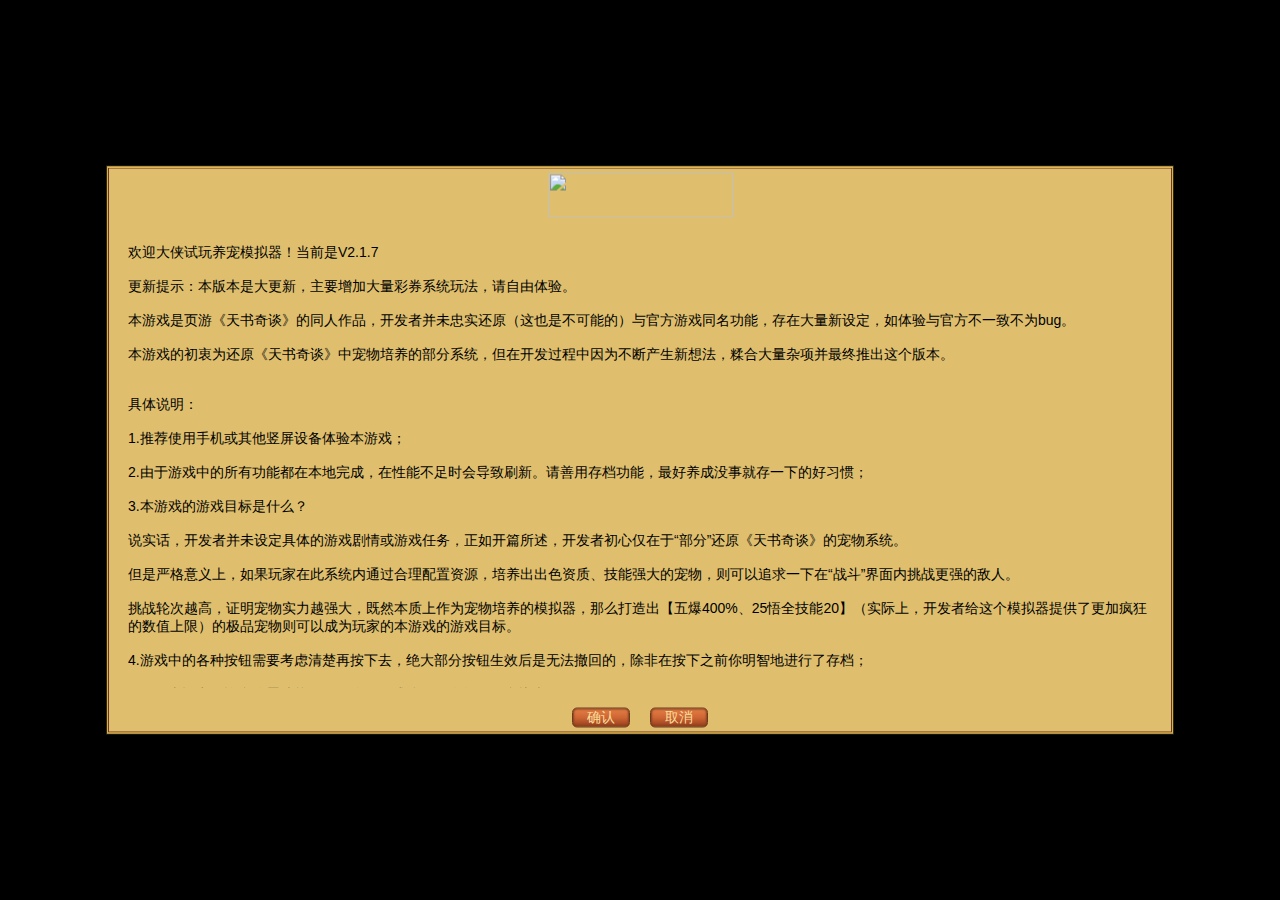
==== index.html @ 45c8ff0f "Update index.html" ====
<!DOCTYPE html>
<html lang="zh">
<head>
    <meta charset="UTF-8">
    <meta name="viewport" content="width=device-width, initial-scale=1.0">
    <title>Project TS</title>
    <script src="https://cdnjs.cloudflare.com/ajax/libs/crypto-js/3.1.9-1/crypto-js.js"></script>
    
    <style>
        /* @import url('https://fonts.loli.net/css2?family=Noto+Serif+SC:wght@400;700&display=swap'); */

        body {
            font-family: 'Noto Serif SC', sans-serif;
            display: flex;
            flex-direction: column;
            margin: 0;
            padding: 5px;
            color: #6f391c;
            align-items: center;
            font-size: 14px;
        }

        #petOverview {
            display: none; /* 默认隐藏 */
            position: fixed;
            top: 50%;
            left: 50%;
            transform: translate(-50%, -50%);
            width: 100%;
            height: 100%;
            background-color: rgb(26 72 47 / 95%);
            background-image: url(https://pic.imgdb.cn/item/66bb97abd9c307b7e974cff5.png);
            background-size: cover;
            overflow-y: scroll;
            z-index: 1000;
        }

        /* 设置 input[type=range] 的基础样式 */
        input[type="range"] {
            -webkit-appearance: none;  /* 移除默认样式，适用于 WebKit 浏览器（如 Chrome, Safari） */
              /* 设置宽度为 100% */
            height: 25px;  /* 轨道高度 */
            background: linear-gradient(90deg, #4caf50 0%, #d20505 100%); /* 渐变背景色 */
             /* 轨道圆角 */
            outline: none;  /* 移除点击时的外框 */
            opacity: 0.7;  /* 设置透明度 */
            transition: opacity .2s;  /* 增加过渡效果 */
            width: 90%;
            appearance: none;
            border-radius: 25px;
            border: 1px groove #fff;
            box-shadow: rgba(0, 0, 0, 0.8) 0px 0px 2px 1px inset;
        }

        /* 鼠标悬停时不透明 */
        input[type="range"]:hover {
            opacity: 1;
        }

        /* 自定义滑块 (thumb) 样式 */
        input[type="range"]::-webkit-slider-thumb {
            -webkit-appearance: none;  /* 移除默认样式 */
            appearance: none;
            width: 20px;  /* 滑块的宽度 */
            height: 20px;  /* 滑块的高度 */
            background: #ff5722;  /* 滑块颜色 */
            cursor: pointer;  /* 鼠标悬停时的指针样式 */
            border-radius: 50%;  /* 滑块圆角 */
            box-shadow: 0 0 5px rgba(0,0,0,0.2);  /* 滑块阴影 */
        }
        
        .close-button {
            display: flex;
            /* width: 100%; */
            background-color: hsl(0deg 0% 100% / 0%);
            border: none;
            border-radius: 5px;
            color: white;
            cursor: pointer;
            padding: 5px 10px;
            flex-direction: row-reverse;
            font-size: 20px;
        }
        .pet-container {
            background-image: url(https://pic.imgdb.cn/item/66bb8916d9c307b7e95f8f5a.jpg);
            border-radius: 10px;
            margin: 10px 10px 20px 10px;
            padding: 10px;
            box-shadow: 0 0 5px rgba(0, 0, 0, 0.5);
            color: white;
            border: 1px solid white;
            background-size: cover;
        }
        .pet-header {
            display: flex;
            flex-direction: row;
            justify-content: space-between;
            background: rgb(0 0 0 / 40%);
            border-radius: 10px;
            padding: 10px;
            text-shadow: -1px -1px 0 black,  
                         1px -1px 0 black,
                        -1px  1px 0 black,
                         1px  1px 0 black;
        }
        .pet-header h2 {
            margin: 0;
            font-size: 18px;
        }
        .pet-status {
            display: flex;
            justify-content: space-between;
            margin-bottom: 10px;
            flex-direction: row;
            border-radius: 10px;
        }
        .pet-status div {
            width: 50%;
            text-align: center;
            display: flex;
            justify-content: space-between;
            flex: 0.4;
            align-items: center;
        }
        .pet-progress {
            width: 100%;
            height: 15px;
            background-color: #63434c;
            border: 1px solid #5e5060;
            border-radius: 10px;
            overflow: hidden;
            margin-top: 10px;
            margin-bottom: 10px;
            box-shadow: inset -1px 1px 5px 1px rgba(0, 0, 0, 0.5);
        }
        .pet-progress div {
            height: 100%;
            width: 0%;
            background: linear-gradient(to bottom, #71A291, #8EBB85, #A1CC80, #8EBB85, #71A291);
            box-shadow: 1px 0 5px 2px rgba(0, 0, 0, 0.5);
        }
        .pet-buttons {
            display: flex;
            justify-content: space-between;
        }
        .pet-buttons button {
            flex: 0.15;
            background: linear-gradient(to top, #115570, #20c3af);
            border-radius: 5px;
            color: white;
            cursor: pointer;
            font-size: 14px;
            border: 1px solid hsl(0deg 0% 100% / 70%);
            box-shadow: 0 0 20px 0px rgba(0, 0, 0, 0.5);
        }
        .pet-buttons button:active {
            background-color: #004373;
        }
        #iframeContainer {
            display: none;
            width: 100%;
            height: 100%;
            position: fixed;
            top: 50%;
            left: 50%;
            transform: translate(-50%, -50%);
            z-index: 9999;
        }
    .item-text-container {
        margin-left: 2px;
        display: flex;
        flex-direction: column;
        justify-content: space-between;
        font-size: 12px;
        align-items: flex-start;
        background-image: url(https://pic.imgdb.cn/item/663885620ea9cb14033e4f6e.png);
        background-repeat: repeat;
        background-size: contain;
        padding: 1px;
        border: 1px solid black;
        width: 100%;
        height: 43px;
    }

    .item-text-top {
        padding: 0px;
        background: #393226;
        color: #DD9C35;
        box-shadow: 0px 0px 0px 1px #514D41;
        width: 100%;
        height: 21px;
        text-overflow: ellipsis;
        overflow: hidden;
        text-align: left;
    }
    
    .item-text-bottom {
        background: #393226;
        color:rgb(255 255 255 / 90%);
        box-shadow: 0px 0px 0px 1px #514D41;
        height: 18px;
        width: 100%;
        text-align: left;
        overflow: hidden;
    }

    .general-window-background {
        display: block;
        z-index: 1000;
        background: #6f391c;
        border-radius: 2px;
        color: #92341c;
        background-repeat: repeat;
        background-size: auto;
        border: 1px solid black;
        position: fixed;
        top: 50%;
        left: 50%;
        transform: translate(-50%, -50%);
        width: 360px;
        padding: 1px;
    }

#wuxing-open-button {
    margin: 20px;
    padding: 10px 20px;
    background-color: #3498db;
    color: #ffffff;
    border: none;
    border-radius: 5px;
    cursor: pointer;
}

#wuxing-display {
    display: none; /* 默认隐藏 */
    position: absolute;
    top: 50%;
    left: 50%;
    transform: translate(-50%, -50%);
    color: white;
    width: 90%;
    max-height: 660px;
    overflow-y: auto;
    z-index: 9999;
    background: #B07638;
    padding: 2px;
    box-shadow: inset 0px 0px 3px 1px #92341C;
    border: 1px solid black;
}

#wuxing-header {
    display: flex;
    padding: 5px;
    gap: 60px;
    justify-content: space-around;
    align-items: center;
    text-align: center;
    background-image: url(https://pic.imgdb.cn/item/66bf32d9d9c307b7e9995d58.png);
    background-repeat: repeat;
    background-size: contain;
    color: #E3A73B;
    cursor: pointer;
    box-shadow: inset 0px 1px 2px 0px #E3A73B;
    border: 1px solid black;
}

#wuxing-container {
    display: grid;
    grid-template-columns: repeat(5, 1fr);
    gap: 10px 5px;
    max-height: 240px;
    justify-items: center;
    align-content: space-around;
    border: 1px solid #87431f;
    padding: 10px;
    overflow-y: scroll;
    border-radius: 2px;
    margin: 5px;
    min-height: 50px;
    margin-top: 5px;
    border-width: 10px;
    border-style: solid;
    border-color: transparent;
    border-image: url(https://pic.imgdb.cn/item/66c2f34cd9c307b7e9be06c0.png) 40 / 1 / 0 round;
}

#equipped-container {
    display: grid;
    grid-template-columns: repeat(5, 1fr);
    gap: 10px 5px;
    max-height: 200px;
    justify-items: center;
    align-content: space-around;
    border: 1px solid #87431f;
    padding: 10px;
    overflow-y: scroll;
    border-radius: 2px;
    margin: 5px;
    min-height: 50px;
    margin-top: 5px;
    border-width: 10px;
    border-style: solid;
    border-color: transparent;
    border-image: url(https://pic.imgdb.cn/item/66c2f34cd9c307b7e9be06c0.png) 40 / 1 / 0 round;
}
        
.wuxing-item {
    position: relative;
    width: 45px;
    height: 45px;
    background-size: cover;
    cursor: pointer;
    font-size: 10px;
    border: 1px solid white; /* 默认边框颜色 */
    box-shadow: 0px 0px 0px 1px black;
}

.wuxing-item.equipped {
    filter: brightness(50%); /* 装备后变暗 */
}

.red-border {
    border-color: red;
}

.green-border {
    border-color: green;
}

.blue-border {
    border-color: blue;
}

.orange-border {
    border-color: orange;
}

.purple-border {
    border-color: purple;
}

.wuxing-info {
    position: absolute;
    bottom: 0;
    background-color: rgba(0, 0, 0, 0.8);
    color: white;
    width: 45px;
    text-align: center;
    height: 20px;
    font-size: 8px;
}

#amulet-details {
    border: 1px solid #87431f;
    padding: 10px;
    height: 180px;
    border-radius: 2px;
    line-height: 18px;
    background: rgb(0 0 0 / 20%);
    color: #ffffff;
}
        
        /* 防止 "pull-to-refresh" 行为 */
        @media screen and (pointer: coarse) {
        @supports (-webkit-backdrop-filter: blur(1px)) {
            /* Safari 16+ */
            @supports (overscroll-behavior-y: none) {
                html {
                    min-height: 100.3%;
        overscroll-behavior-y: none;
                }
            }
            /* Safari 9-15 */
        @supports (not (overscroll-behavior-y: none)) {
                html {
                    height: 100%;
        overflow: hidden;
                }
                body {
                    margin: 0px;
                    max-height: 100%; /* or `height: calc(100% - 16px);` if body has default margin */
                    overflow: auto;
                    -webkit-overflow-scrolling: touch;
                }
            }
        }
    }
        /* Chrome 63+ */
            body {
            overscroll-behavior-y: none;
        }
        /* styles.css */
        #loadingOverlay, #unlockOverlay {
            position: fixed;
            top: 0;
            left: 0;
            width: 100%;
            height: 100%;
            background-color: rgb(0 0 0);
            z-index: 1000;
            display: flex;
            align-items: center;
            justify-content: center;
            color: white;
            font-size: 24px;
            flex-direction: column;
            cursor: not-allowed;
            display: none;
        }

        #baiyinOverlay {
            position: fixed;
            top: 0;
            left: 0;
            width: 100%;
            height: 100%;
            background-color: rgb(0 0 0 / 0%); /* 半透明背景 */
            z-index: 9999; /* 置顶 */
            display: none; /* 初始隐藏 */
            cursor: not-allowed; /* 显示禁止操作的光标 */
        }
        
        #loadingText {
            color: white;
            font-size: 20px;
            margin-bottom: 20px;
        }
        
        #progressBarContainer {
            width: 80%;
            background: #ddd;
            border-radius: 25px;
        }
        
        #progressBar {
            width: 0%;
            height: 30px;
            background: #4caf50;
            border-radius: 25px;
        }

        /* 顶部栏样式 */
        .top-bar {
            display: flex;
            justify-content: space-around;
            align-items: center;
            flex-direction: row;
            flex-wrap: nowrap;
            padding: 4px;
            background-color: #DFBF6E;
            color: #92341c;
            background-image: url(https://pic.imgdb.cn/item/663885620ea9cb14033e4f6e.png);
            background-repeat: repeat;
            background-size: auto;
            border: 2px solid #93341d;
            margin: 4px;
            font-weight: bold;
        }
        
        .top-bar div {
            display: flex;
            font-size: 12px;
            color: #93341d;
            align-items: center;
            flex-direction: column;
        }
        
        .top-bar img {
            width: 40px;
            height: 40px;
            border: 1px solid #6f391c;
        }
        
        /* 底部栏样式 */
        .bottom-bar {
            width: 90%;
            margin: 5px 5px;
            padding: 5px;
            background-color: rgb(255 255 255 / 20%);
            display: flex;
            border-radius: 10px;
            flex-direction: row;
            flex-wrap: nowrap;
            justify-content: space-between;
            border: 1px groove white;
            text-shadow: #ffffff -1px -1px 1px, #ffffff 1px -1px 1px, #ffffff -1px 1px 1px, #ffffff 1px 1px 1px;
        }
        
        .bottom-bar div {
            display: flex;
            flex-direction: row;
            justify-content: center;
            align-items: center;
        }
        
        .bottom-bar img {
            width: 45px;
            height: 45px;
        }
        .core-area {
            background-color: rgb(255 255 255 / 20%);
            display: flex;
            border-radius: 10px;
            justify-content: center;
            width: 90%;
            padding: 5px;
            margin: 5px 0px 5px 0px;
            flex-direction: column;
            background-size: cover;
            background-position: center;
            border: 1px groove aliceblue;
        }
        .core-area-for-skills {
            width: 90%;
            margin: 15px 0px 5px 0px;
            padding: 5px;
            background-color: rgb(255 255 255 / 20%);
            display: flex;
            flex-direction: column;
            align-items: center;
            border-radius: 10px;
            border: 1px groove white;
        }
        .button-row {
            display: grid;
            grid-template-columns: repeat(4, 1fr);
            gap: 0px 10px;
            margin: 0px 0px;
            justify-items: center;
        }
        
        .button-row button {
            flex: auto;
            margin: 0px;
            padding: 0px; /* 去掉内边距以适应按钮大小 */
            background-color: transparent; /* 背景色设为透明以显示背景图片 */
            color: transparent; /* 隐藏按钮文本 */
            border: none;
            cursor: pointer;
            background-size: contain; /* 背景图像保持比例缩放 */
            background-position: center; /* 背景图像居中 */
            background-repeat: no-repeat; /* 防止背景图像平铺 */
            width: 65px; /* 根据需要调整宽度 */
            height: 40px; /* 根据需要调整高度 */
        }
        
        /* 为每个按钮设置不同的背景图片 */
        #guideButton {
            background-image: url('https://pic.imgdb.cn/item/66616fec5e6d1bfa05b013ec.png');
        }
        
        #drawerButton {
            background-image: url('https://pic.imgdb.cn/item/66616feb5e6d1bfa05b01312.png');
        }
        
        #attributeButton {
            background-image: url('https://pic.imgdb.cn/item/66616feb5e6d1bfa05b01297.png');
        }
        
        #shopButton {
            background-image: url('https://pic.imgdb.cn/item/66616fea5e6d1bfa05b0121c.png');
        }
        
        #treasureButton {
            background-image: url('https://pic.imgdb.cn/item/66616fea5e6d1bfa05b0117c.png');
        }
        
        #jinnangButton {
            background-image: url('https://pic.imgdb.cn/item/66616fe95e6d1bfa05b0103d.png');
        }
        
        #fightingButton {
            background-image: url('https://pic1.imgdb.cn/item/67b2e2cfd0e0a243d400275c.png');
        }
        
        #lotteryButton {
            background-image: url('https://pic.imgdb.cn/item/666466225e6d1bfa05b95973.png');
        }

        #missionButton {
            background-image: url('https://pic.imgdb.cn/item/667eeb54d9c307b7e94edd35.png');
        }
        
        #summonButton {
            background-image: url('https://pic.imgdb.cn/item/667eec26d9c307b7e95150b5.png');
        }
        
        #divineButton {
            background-image: url('https://pic1.imgdb.cn/item/67bc89f5d0e0a243d403b65c.png');
        }
        
        #workButton {
            background-image: url('https://pic1.imgdb.cn/item/67b2e5c4d0e0a243d4002882.png');
        }
        .core-area .skills {
            display: grid;
            grid-template-columns: repeat(4, 1fr);
            padding: 0px 0px;
            gap: 5px 5px;
            width: 100%;
        }
        .advancement-container {
            display: flex;
            gap: 20px;
            flex-direction: row;
            justify-content: space-evenly;
            background-image: url(https://pic1.imgdb.cn/item/67bc9b18d0e0a243d403c358.gif);
            background-size: cover;
            border-radius: 10px 10px 10px 10px;
            align-items: center;
            font-size: 12px;
            color: aliceblue;
        }
        .advancement-series {
            padding: 5px;
            margin: 5px;
            border-radius: 5px;
            font-size: 12px;
            background: transparent;
            color: #f1f9ff;
            border: 1px solid #155173;
            box-shadow: 0px 0px 2px 0px rgb(191 198 204);
            cursor: pointer;
        }
        .aquire-skill-advancement-panel {
          width: 90%;
          box-shadow: 0 0px 6px 2px rgb(0 0 0 / 40%);
          padding: 1px 2px 2px 2px;
          position: fixed;
          top: 50%;
          left: 50%;
          transform: translate(-50%, -50%);
          display: block;
          background: #6f391c;
          border-radius: 2px;
          color: #92341c;
          z-index: 9999;
        }
        .skill-detail-panel {
          font-size: 14px;
          width: 100%;
          display: flex;
          flex-direction: column;
          gap: 10px;
          height: 80px;
          justify-content: center;
        }
        .skill-detail {
        width: 100%;
        display: flex;
        gap: 20px;
        flex-direction: row;
        flex-wrap: wrap;
        align-items: center;
        justify-content: space-around;
        }
        .panel-top, .panel-middle, .panel-bottom {
          margin-bottom: 10px;
          max-height: 200px;
          overflow-y: scroll;
          display: flex;
          font-size: 14px;
          gap: 10px;
          flex-direction: column;
          justify-content: flex-start;
          border: 1px solid #6f391c;
          padding: 10px;
          border-radius: 2px;
          width: 95%;
          align-items: center;
        }

        .panel-middle button,
        .panel-bottom button,
        .skill-detail-panel button {
          border: 1px solid #6F391C;
          background: linear-gradient(to bottom, #E47F47, #CE6633, #963D1C);
          box-shadow: inset 0px 0px 2px 1px #87431F;
          font-size: 12px;
          border-radius: 5px;
          color: #F9DE9B;
          padding: 4px 6px;
          cursor: pointer;
          transition: transform 0.1s, box-shadow 0.1s;
          width: 60px;
        }
        
        .applied-skill {
          display: flex;
          justify-content: space-between;
          align-items: center;
          gap: 20px;
          width: 100%;
          flex-direction: row;
        }
        .core-area .skills div {
            padding: 5px;
            margin: 5px 0px;
            text-align: center;
            border-radius: 5px;
            font-size: 12px;
            box-shadow: 0px 0px 1px 1px rgb(200 255 255);
            box-sizing: border-box;
            cursor: pointer;
            background-color: hsl(202deg 64% 33% / 70%);
            color: #b6ffff;
            height: 40px;
            display: flex;
            align-items: center;
            justify-content: center;
            overflow: hidden;
        }
        .core-area .skills .s-skill {
            border: 1px solid #e8f3ee;
            background-color: hsl(202deg 50% 40% / 70%);
            box-shadow: inset 0px 0px 10px 0px hsl(202 53% 84% / 1);
        }
        .core-area .skills .ss-skill {
            border: 2px solid #e8f2ed;
            box-shadow: 0px 0px 4px 1px #e2e8e3;
            background-color: hsl(190deg 60% 55% / 50%);
            font-weight: bold;
        }
        .core-area .skills .sss-skill {
            border: 2px double #e8f3ee;
            box-shadow: 0px 0px 5px 2px rgb(0 0 0 / 50%);
            background-color: hwb(211deg 0% 56% / 60%);
            font-weight: bold;
            color: #f1f8ff;
            text-shadow: 0 0 5px gold;
        }

        .bottom-bar .info {
            display: flex;
            flex-direction: column;
            justify-content: space-between;
            margin: 5px;
            font-size: 14px;
            gap: 5px;
            width: 200px;
            align-items: center;
        }
        .bottom-bar .info div {
        height: 20px;
        }
        .description-box {
            margin: 5px;
            padding: 10px;
            width: 89%;
            background-color: rgb(255 255 255 / 20%);
            border-radius: 10px;
            text-align: left;
            border: 1px groove aliceblue;
            font-size: 14px;
            color: #6f391c;
            text-shadow: #ffffff -1px -1px 1px, #ffffff 1px -1px 1px, #ffffff -1px 1px 1px, #ffffff 1px 1px 1px;
        }
        .treasure-selected {
            box-shadow: 0 0 10px #ffd700, 0 0 20px #ffd700;
            transform: scale(1.1);
            transition: all 0.3s ease;
            border: 2px solid #ffd700 !important; /* 覆盖内联样式的border */
        }
        
        .treasure-img {
            cursor: pointer;
        }
        .treasure-description-box {
            gap: 4px;
            display: flex;
            flex-direction: column;
            padding: 10px 20px 0px 20px;
            margin: 0px 5px;
            min-height: 80px;
            align-items: stretch;
            border: 1px solid #834a0f;
            box-shadow: 0px 0px 0px 1px #7e5a2f;
            color: black;
            font-size: 16px;
        }
        .jinnang-description-box {
            gap: 4px;
            display: flex;
            flex-direction: column;
            padding: 10px 20px 10px 20px;
            margin: 0px 5px;
            min-height: 80px;
            align-items: stretch;
            border: 1px solid #834a0f;
            box-shadow: 0px 0px 0px 1px #7e5a2f;
            color: black;
            font-size: 14px;
        }
        .pet-selector {
            width: 80px;
            padding: 4px;
            border-radius: 10px;
            text-align: center;
        }
        .pet-selector select {
            padding: 2px;
            font-size: 14px;
            border-radius: 5px;
            background-color: hsl(0deg 0% 100% / 40%);
            border: 1px solid #ccc;
            width: 100%;
            color: #6f391c;
            text-align: center;
        }
        .battle-pet-selector {
            padding: 5px;
            background-color: rgba(0,0,0,0.6);
            margin-bottom: 5px;
            border-radius: 10px;
            text-align: center;
            color: white;
            display: none;
        }
        .battle-pet-selector select {
            font-size: 16px;
            color: #ffffff;
            border-radius: 5px;
            background-color: #ffffff75;
            border: 1px solid #ccc;
            width: 100%;
        }
        .pet-image {
            display: flex;
            flex-direction: column;
            align-items: center;
        }
        .pet-image img {
            width: 180px;
            height: 180px;
            border-radius: 10px;
            box-shadow: 0px 0px 2px 0px #003670;
            cursor: pointer;
        }
        .info-card {
            display: none;
            width: 90%;
            margin: 10px 0;
            padding: 10px;
            background-color: #fff;
            box-shadow: 0 2px 4px rgba(0,0,0,0.1);
            border-radius: 10px;
        }
        .info-card.active {
            display: block;
        }
        .info-card {
            width: 100%;
            background-color: #e0e0e0;
            border-radius: 5px;
            overflow: hidden;
            margin-bottom: 10px;
        }
        .info-card div {
            height: 20px;
            background-color: #e4bb5c;
            text-align: right;
            padding-right: 5px;
            color: white;
            border-radius: 5px;
        }

        .quality-bar-container {
            display: flex;
            flex-direction: row;
            align-items: center;
            gap: 5px;
            position: relative;
            padding: 0px 5px;
        }
        #quality-pill-num-1, #quality-pill-num-2, #quality-pill-num-3, #quality-pill-num-4, #quality-pill-num-5 {
            position: absolute;
            top: 10px;
            left: 95%;
            transform: translateX(-50%);
            color: white;
            font-size: 16px;
            font-weight: bold;
            pointer-events: none; /* 确保数字不会干扰鼠标事件 */
        }
        
        
        .progress-bar {
        }
        .progress-bar div {
            height: 20px;
            background-color: #e4bb5c;
            text-align: right;
            padding-right: 5px;
            color: white;
        }
        .quality-drawer {
            position: fixed;
            bottom: 0;
            width: 100%;
            background-color: #ffffff;
            box-shadow: 0 -2px 4px rgba(0,0,0,0.1);
            border-radius: 10px 10px 0 0;
            transform: translateY(100%);
            transition: transform 0.3s;
            z-index: 9999;
        }
        .quality-drawer.open {
            transform: translateY(0);
        }
        .drawer-toggle {
            padding: 5px;
            text-align: center;
            background-image: url(https://pic.imgdb.cn/item/66bf32d9d9c307b7e9995d58.png);
            background-repeat: repeat;
            background-size: contain;
            color: #E3A73B;
            cursor: pointer;
            box-shadow: inset 0px 1px 2px 0px #E3A73B;
            border: 1px solid black;
        }
        .quality-info {
            display: none;
        }
        .quality-info.open {
            display: block;
            \: repeat;
            background: #B07638;
            padding: 4px;
            box-shadow: inset 0px 0px 3px 1px #92341C;
            border: 1px solid black;
        }
        .quality-info .progress-bar {
            width: 100%;
            background-color: #30482C;
            overflow: hidden;
            font-size: 14px;
            height: 100%;
            color: #EFEFF0;
            box-shadow: inset 0px 0px 2px 2px #111919;
        }
        .quality-info .progress-bar div {
            height: 10px;
            background: linear-gradient(to bottom, #34773D, #34773D, #69E055, #69E055, #34773D, #34773D);
            text-align: right;
            color: white;
        }
        /* 商店抽屉的样式优化 */
        .shop-drawer {
            position: fixed;
            bottom: 0;
            width: 100%;
            background-color: #fff;
            box-shadow: 0 -2px 4px rgba(0,0,0,0.1);
            border-radius: 10px 10px 0 0;
            transition: transform 0.3s;
            transform: translateY(100%);
            z-index: 9999;
        }
        .shop-drawer.open {
            transform: translateY(0);
        }
        .shop-info {
            display: none;
            padding: 4px;
        }
        .shop-info.open {
            display: block;
            background-image: url(https://pic.imgdb.cn/item/663885620ea9cb14033e4f6e.png);
            background-repeat: repeat;
            background-size: auto;
            border: 1px solid black;
        }
        .shop-items {
            display: grid;
            margin: 0px;
            font-size: 12px;
            grid-template-columns: repeat(3, 1fr);
            gap: 2px;
            overflow-x: hidden;
        }
        .shop-item {
            text-align: center;
            cursor: pointer;
            border: 1px solid rgb(136 80 18);
            di's'padding: disp;
            di'speak: dis';
            display: flex;
            flex-direction: row;
            justify-content: flex-start;
            padding: 4px;
            align-items: center;
        }
        .shop-item.selected {
            border-color: rgb(255 255 255 / 90%);
            box-shadow: inset 0px 0px 0px 2px red;
        }
        .shop-bar {
            display: flex;
            justify-content: space-between;
            margin-top: 20px;
            flex-direction: row;
            flex-wrap: wrap;
            margin-bottom: 10px;
        }
        .shop-bar button {
            border: 1px solid #6F391C;
            background: linear-gradient(to bottom, #E47F47, #CE6633, #963D1C);
            box-shadow: inset 0px 0px 2px 1px #87431F;
            font-size: 14px;
            border-radius: 5px;
            color: #F9DE9B;
            padding: 4px 6px;
            cursor: pointer;
            transition: transform 0.1s, box-shadow 0.1s;
        }
        .scalping-display {
            position: fixed;
            top: 50%;
            left: 50%;
            transform: translate(-50%, -50%);
            width: 100%;
            display: flex;
            justify-content: center;
            align-items: center;
            flex-direction: column;
            background: rgb(0 0 0 / 80%);
            padding: 2px;
            border-radius: 2px;
            color: #87431f;
            font-size: 16px;
            height: 100%;
            background-position: center;
            background-size: cover;
            background-repeat: no-repeat;
            z-index: 9;
            align-content: center;
        }
        .scalping-head-button {
            background: transparent;
            color: #fff;
            box-shadow: 0px 0px 2px 1px #6f391c;
        }
        .scalping-container {
            width: 100%;
            display: flex;
            flex-direction: column;
            align-items: center;
            gap: 10px;
            background-image: url(https://pic.imgdb.cn/item/663885620ea9cb14033e4f6e.png);
            background-repeat: repeat;
            background-size: auto;
            border: 1px solid black;
            padding: 5px;
            justify-content: space-between;
            min-height: 480px;
        }
        .highlight-investment {
          position: relative;
          /* 保持按钮原有样式 */
          /* 添加动画效果 */
          animation: pulse 2s infinite;
        }
        
        /* 创建光环效果 */
        .highlight-investment::after {
          content: '';
          position: absolute;
          top: -2px;
          left: -2px;
          right: -2px;
          bottom: -2px;
          border-radius: inherit; /* 继承按钮的圆角 */
          background: #ffd70038;
          z-index: -1;
          animation: glow 2s infinite;
        }
        
        /* 脉冲动画 */
        @keyframes pulse {
          0% {
            transform: scale(1);
          }
          50% {
            transform: scale(1.05);
          }
          100% {
            transform: scale(1);
          }
        }
        
        /* 光环动画 */
        @keyframes glow {
          0% {
            opacity: 0.5;
            box-shadow: 0 0 5px #ffd700,
                        0 0 10px #ffd700,
                        0 0 15px #ffd700;
          }
          50% {
            opacity: 1;
            box-shadow: 0 0 10px red,
                        0 0 20px red,
                        0 0 30px red;
          }
          100% {
            opacity: 0.5;
            box-shadow: 0 0 5px #ffd700,
                        0 0 10px #ffd700,
                        0 0 15px #ffd700;
          }
        }
        .select-gadgets {
            position: fixed;
            top: 50%;
            left: 50%;
            transform: translate(-50%, -50%);
            background-color: rgba(0, 0, 0, 0.8);
            color: #6f391c;
            border-radius: 2px;
            justify-content: center;
            flex-direction: column;
            align-items: center;
            background-image: url(https://pic.imgdb.cn/item/663885620ea9cb14033e4f6e.png);
            background-repeat: repeat;
            background-size: auto;
            border: 1px solid #6f391c;
            z-index: 9999;
            width: 370px;
        }
        
        .scalping-top-bar {
            font-weight: bold;
            width: 370px;
            overflow: hidden;
            display: flex;
            margin-bottom: 0px;
            flex-direction: row;
            justify-content: space-around;
            align-items: center;
            color: white;
            background: rgb(57, 87, 89);
            box-shadow: rgb(30, 46, 47) 0px 0px 5px 2px inset;
            height: 45px;
        }
        .scalping-asset-area {
            width: 362px;
            display: flex;
            flex-direction: row;
            justify-content: space-around;
            border: 4px double #87431f;
            align-items: center;
            flex-wrap: nowrap;
            height: auto;
        }
        .scalping-middle-wrap {
            width: 370px;
            display: flex;
            flex-direction: row;
            justify-content: space-between;
            align-items: flex-start;
            gap: 10px;
        }
        .scalping-detail-list {
            width: 45%;
            display: flex;
            border-radius: 2px;
            flex-direction: column;
            align-items: center;
            border: 4px double #87431f;
            padding: 2px;
            min-height: 100px;
        }
        
        .scalping-warehouse {
            width: 45%;
            display: flex;
            flex-direction: column;
            align-items: center;
            border: 4px double #87431f;
            min-height: 100px;
            padding: 2px;
        }
        
        .scalping-bottom-area {
            display: flex;
            justify-content: space-between;
            width: 95%;
            padding: 5px;
            height: 40px;
            align-items: center;
        }

        .stock-panel {
            display: flex;
        }
        
        .quality-info button:active {
            background-color: #074b02;
        }
        .quality-info button {
            border: 1px solid #6F391C;
            background: linear-gradient(to bottom, #E47F47, #CE6633, #963D1C);
            box-shadow: inset 0px 0px 2px 1px #87431F;
            font-size: 12px;
            border-radius: 5px;
            color: #F9DE9B;
            padding: 2px 6px;
            cursor: pointer;
            transition: transform 0.1s, box-shadow 0.1s;
            margin: 2px;
        }
        .shop-bar button:active {
            background-color: #064701;
        }
        .shop-timer {
            display: flex;
            align-items: center;
            font-size: 12px;
        }
        .shop-timer button {
            border: 1px solid #6F391C;
            background: linear-gradient(to bottom, #E47F47, #CE6633, #963D1C);
            box-shadow: inset 0px 0px 2px 1px #87431F;
            font-size: 14px;
            border-radius: 5px;
            color: #F9DE9B;
            padding: 4px 6px;
            cursor: pointer;
            transition: transform 0.1s, box-shadow 0.1s;
        }
        .shop-timer button:active {
            background-color: #064701;
        }
        .attribute-info button {
            margin: 0px 2px;
            border: 1px solid #6F391C;
            background: linear-gradient(to bottom, #E47F47, #CE6633, #963D1C);
            box-shadow: inset 0px 0px 2px 1px #87431F;
            font-size: 12px;
            border-radius: 5px;
            color: #F9DE9B;
            padding: 0px 6px;
            cursor: pointer;
            transition: transform 0.1s, box-shadow 0.1s;
        }
        .attribute-info button:active {
            background-color: #064701;
        }
        
        /* 属性面板样式 */
        .attribute-drawer {
            position: fixed;
            bottom: 0;
            width: 100%;
            background-color: #fff;
            box-shadow: 0 -2px 4px rgba(0,0,0,0.1);
            border-radius: 10px 10px 0 0;
            transition: transform 0.3s;
            transform: translateY(100%);
            z-index: 1000;
        }
        .attribute-drawer.open {
            transform: translateY(0);
        }
        .attribute-info {
            display: none;
            padding: 4px;
        }
        .attribute-info.open {
            display: block;
            background: #B07638;
            padding: 4px;
            box-shadow: inset 0px 0px 3px 1px #92341C;
            border: 1px solid black;
        }
        .attribute-info .progress-bar {
            width: 100%;
            overflow: hidden;
            display: flex;
            margin-bottom: 0px;
            flex-direction: row;
            justify-content: space-between;
            align-items: center;
            color: white;
            background: rgb(57, 87, 89);
            box-shadow: rgb(30, 46, 47) 0px 0px 5px 2px inset;
            padding: 2px 4px;
        }
        .attribute-info .progress-bar div {
            height: 20px;
            background-color: #e4bb5c;
            text-align: right;
            padding-right: 5px;
            color: white;
            border-radius: 5px;
        }
        .attributes-container {
            display: flex;
             /* 使两个子容器分布在容器的两边 */
             /* 调整两列之间的间距 */
            font-size: 14px;
            flex-direction: row;
            justify-content: space-between;
            background-size: cover;
            margin-top: 5px;
        }
        .progress-bars {
            display: flex;
            gap: 5px; /* 调整每个条目之间的间距 */
            flex-direction: column;
            justify-content: space-between;
            width: 50%;
            padding: 10px;
            align-items: center;
        }
        .secondary-attributes {
            
             /* 调整每个条目之间的间距 */
            flex-wrap: nowrap;
            display: flex;
            gap: 5px;
            flex-direction: column;
            justify-content: space-between;
            width: 50%;
            padding: 10px;
            align-items: center;
        }

        .skills-in-drawer {
            display: grid;
            grid-template-columns: repeat(6, 1fr);
            padding: 10px;
            background-color: #3a575a;
            box-shadow: rgb(30, 46, 47) 0px 0px 5px 2px inset;
            color: white;
            border: 1px black;
            justify-items: center;
            gap: 10px;
            text-shadow: -1px -1px 0 black, 1px -1px 0 black, -1px 1px 0 black, 1px 1px 0 black;
            height: 100px;
            margin: 5px;
        }

        .skills-in-drawer div{
            height: 38px;
            width: 38px;
            border: 1px double #ccc;
            box-shadow: rgb(30, 46, 47) 0px 0px 5px 1px inset;
            overflow: hidden;
            font-size: 10px;
            display: flex;
            justify-content: center;
            align-items: center;
            padding: 2px;
            flex-direction: row;
            background-color: #666666;  /* 默认灰色背景 */
            cursor: pointer;
            background-image: url(https://pic1.imgdb.cn/item/677f9b49d0e0a243d4f29b0c.png);
            background-position: center;
        }

        .elixir-system-panel {
        display: flex;
        padding: 2px;
        background-color: #3a575b;
        box-shadow: rgb(30, 46, 47) 0px 0px 5px 2px inset;
        color: white;
        border: 1px black;
        justify-items: center;
        gap: 10px;
        text-shadow: -1px -1px 0 black, 1px -1px 0 black, -1px 1px 0 black, 1px 1px 0 black;
        height: auto;
        margin: 5px;
        justify-content: space-between;
        }

        .elixir-system-button {display: grid;grid-template-columns: repeat(2, 3fr);justify-content: space-between;font-size: 12px;align-items: center;align-content: space-around;width: auto;grid-column-gap: 10px;}

        .elixir-container {
    display: flex;
    flex-direction: column;
    justify-content: space-between;
}
        
        .elixir-squares {
    display: grid;
    grid-template-columns: repeat(4, 1fr);
}
        
        .image-frame {
            display: flex;
            /* 设置图片框的尺寸，可以根据需要调整 */
            width: 140px;
            padding: 60px 0px;
            height: 140px;
             /* 添加边框 */
            margin: 0px; /* 在容器内垂直居中 */
            top: 50%;
            left: 50%;
            align-items: center;
            flex-wrap: nowrap;
            flex-direction: column;
        }
        .attributes-container .increase-btn {
            background-color: #0a8c00; /* 绿色 */
            border: none;
            color: #fff;
            padding: 1px 5px;
            text-align: justify;
            text-decoration: none;
            display: flow;
            font-size: 12px;
            gap: 0px;
            margin: 0px 0px 0px 0px;
            cursor: pointer;
            border-radius: 5px;
        }    
        
        .attributes-container .increase-btn:hover {
            background-color: #45a049; /* 深绿色 */
        }

        .quality-container {
            display: flex;
             /* 使两个子容器分布在容器的两边 */
            gap: 2px; /* 调整两列之间的间距 */
            padding: 2px;
            width: auto;
            flex-direction: row;
            justify-content: space-between;
            border: 2px solid #92341c;
            margin: 4px;
            font-weight: bold;
        }
        
        .quality-details {
            display: grid;
            grid-template-columns: repeat(3, 1fr);
            padding: 5px;
             /* 调整每个条目之间的间距 */
            font-size: 14px;
            width: 95%;
            align-items: center;
            justify-items: start;
        }
        .image-frame img {
            max-width: 100%;
            max-height: 100%;
        }
        .button-grid {
            display: grid;
            gap: 10px 0px; /* 调整按钮之间的间距 */
            align-items: stretch;
            margin-bottom': 1';
            margin: 10px 0px 10px 0px;
            justify-items: stretch;
            grid-template-columns: repeat(5, 1fr);
        }
        .button-grid button {
            /* 你可以在这里添加更多的样式来定制按钮的外观 */
            border: 1px solid #6F391C;
            background: linear-gradient(to bottom, #E47F47, #CE6633, #963D1C);
            box-shadow: inset 0px 0px 2px 1px #87431F;
            font-size: 12px;
            border-radius: 5px;
            color: #F9DE9B;
            padding: 6px 2px;
            cursor: pointer;
            transition: transform 0.1s, box-shadow 0.1s;
        }
        .treasure-drawer {
            position: fixed;
            bottom: 0;
            width: 100%;
            background-color: #fff;
            box-shadow: 0 -2px 4px rgba(0,0,0,0.1);
            border-radius: 10px 10px 0 0;
            transform: translateY(100%);
            transition: transform 0.3s;
            z-index: 9999;
        }
        .treasure-drawer.open {
            transform: translateY(0);
            display: block;
            background: #B07638;
            box-shadow: inset 0px 0px 3px 1px #92341C;
            border: 1px solid black;
        }
        .treasure-info {
            display: none;
            padding: 5px;
        }
        .treasure-info.open {
            display: block;
            padding: 2px;
            border-radius: 2px;
            background-color: #DFBF6E;
            color: #92341c;
            background-image: url(https://pic.imgdb.cn/item/663885620ea9cb14033e4f6e.png);
            background-repeat: repeat;
            background-size: auto;
            border: 1px solid black;
        }
        .treasure-bar {
            display: flex;
            justify-content: space-around;
            margin: 5px;
            border: 1px solid black;
            padding: 4px;
            box-shadow: 0px 0px 0px 1px #7e5a2f;
        }
        .reward-box {
            display: grid;
            grid-template-columns: repeat(6, 1fr);
            background-color: #f1f0f0;
            background-image: url(https://pic.imgdb.cn/item/66a3499ed9c307b7e9501161.png);
            background-size: cover;
            background-position: center;
            text-align: center;
            justify-content: center;
            margin: 15px 5px;
            padding: 40px 30px 30px 30px;
            min-height: 220px;
            border: 1px solid black;
            box-shadow: 0px 0px 0px 1px #7e5a2f;
        }
        .reward-box img {
            width: 45px;
            height: 45px;
        }
        .treasure-action {
            display: flex;
            justify-content: space-around;
            margin-top: 15px;
            margin-bottom: 15px;
        }
        .treasure-action button, .scalping-container button {
            border: 1px solid #6F391C;
            background: linear-gradient(to bottom, #E47F47, #CE6633, #963D1C);
            box-shadow: inset 0px 0px 2px 1px #87431F;
            font-size: 14px;
            border-radius: 5px;
            color: #F9DE9B;
            padding: 4px 6px;
            cursor: pointer;
            transition: transform 0.1s, box-shadow 0.1s;
        }
        .treasure-action button:active {
            background-color: #064701;
        }
        .wuxing-action {
            width: 100%;
            align-items: stretch;
            margin: 10px 0px 10px 0px;
            justify-items: stretch;
        }
        .wuxing-action button {
            border: 1px solid #6F391C;
            background: linear-gradient(to bottom, #E47F47, #CE6633, #963D1C);
            box-shadow: inset 0px 0px 2px 1px #87431F;
            font-size: 14px;
            border-radius: 5px;
            color: #F9DE9B;
            padding: 4px 6px;
            cursor: pointer;
            transition: transform 0.1s, box-shadow 0.1s;
            flex: 0.2;
        }
        .wuxing-action button:active {
            background-color: #064701;
        }
        .transform-pet-overlay {
            position: fixed;
            top: 0;
            left: 0;
            width: 100%;
            height: 100%;
            background-color: rgba(0, 0, 0, 0.3);
            display: flex;
            justify-content: center;
            z-index: 1000;
            flex-direction: column;
            align-items: center;
        }
        
        .transform-pet-modal {
            width: 95%;
            position: relative;
            border-radius: 2px;
            background-color: #DFBF6E;
            color: #92341c;
            background-image: url(https://pic.imgdb.cn/item/663885620ea9cb14033e4f6e.png);
            background-repeat: repeat;
            background-size: auto;
            border: 1px solid black;
            padding: 0px 1px 0px 1px;
            box-shadow: inset 0px 0px 2px 1px #92341c;
            height: 540px;
        }
        
        .transform-pet-title {
            text-align: center;
            padding: 5px;
            background-image: url(https://pic.imgdb.cn/item/66bf32d9d9c307b7e9995d58.png);
            background-repeat: repeat;
            background-size: contain;
            color: #E3A73B;
            cursor: pointer;
            box-shadow: inset 0px -1px 2px 0px #E3A73B, 0px -1px 5px 1px #8D5325;
            border: 1px solid black;
            margin: 0;
            font-size: 16px;
        }
        
        .transform-pet-close-button {
            position: absolute;
            top: 5px;
            right: 0px;
            cursor: pointer;
            font-size: 18px;
            color: white;
            background: linear-gradient(to bottom, #DBBA89,#84522C,#7C3411,#AC4B1D,#C85E24);
            width: 22px;
            height: 22px;
            text-align: center;
            border-radius: 2px;
            border: 1px solid #977025;
            box-shadow: 0px 0px 0px 1px #321C0C,inset 0px 0px 0px 1px #321C0C;
        }
        
        .transform-pet-specializations {
            display: flex;
            flex-direction: column;
            box-shadow: inset 0px 0px 0px 2px #6f391c;
            width: 100%;
            height: 500px;
            overflow-y: scroll;
        }
        
        .transform-pet-spec {
            display: flex;
            flex-flow: row;
            color: #92341c;
            border-bottom: 2px solid #6f391c;
            flex-direction: row;
            width: 100%;
            align-content: space-around;
            flex-wrap: wrap;
        }
        
        .transform-pet-spec-icon {
            width: 50px;
            height: 50px;
            margin-right: 5px;
            margin-left: 5px;
            border: 1px solid rgba(0, 0, 0, 0.8);
        }
        
        .transform-pet-spec-info {
            text-align: left;
            flex-grow: 1;
            font-size: 14px;
            padding: 10px;
            width: 100%;
            display: flex;
            gap: 0px 20px;
            flex-direction: row;
            flex-wrap: wrap;
            justify-content: flex-start;
            align-items: center;
        }
        
        .transform-pet-spec-description {
            font-size: 14px;
        }
        
        .transform-pet-buttons {
            display: flex;
            gap: 10px 0px;
            justify-content: space-between;
            flex-direction: row;
            width: 100%;
        }
        
        .transform-pet-button {
            border: 1px solid #6F391C;
            background: linear-gradient(to bottom, #E47F47, #CE6633, #963D1C);
            box-shadow: inset 0px 0px 2px 1px #87431F;
            font-size: 14px;
            border-radius: 5px;
            color: #F9DE9B;
            padding: 4px 6px;
            cursor: pointer;
            transition: transform 0.1s, box-shadow 0.1s;
            flex: 0.2;
        }

        
        /* 锦囊抽屉样式 */
        .jinnang-drawer {
            position: fixed;
            bottom: 0;
            width: 100%;
            background-color: #e0b352;
            box-shadow: 0 -2px 4px rgba(0,0,0,0.1);
            transform: translateY(100%);
            transition: transform 0.3s;
            align-content: center;
            z-index: 9999;
        }
        .jinnang-drawer.open {
            transform: translateY(0);
            background: #6f391c;
            border-radius: 2px;
            color: #92341c;
            background-image: url(https://pic.imgdb.cn/item/663885620ea9cb14033e4f6e.png);
            background-repeat: repeat;
            background-size: auto;
            border: 1px solid black;
            z-index: 9999;
        }
        .jinnang-info {
            padding: 5px;
            justify-items: center;
        }
        .jinnang-info.open {
            display: block;
        }
        .jinnang-reward {
            display: grid;
            grid-template-columns: repeat(3, 1fr);
            gap: 2px 2px;
            justify-content: center;
            margin-top: 5px;
            font-size: 12px;
            justify-items: stretch;
            align-items: center;
        }
        .jinnang-reward img {
            width: 40px;
            height: 40px;
        }
        .red-text {
            color: #0bd200;
        }
        .gold-text {
            color: hsl(4 96% 70% / 1);
        }
        .blue-text {
            color: #51b5fd;
        }
        .message-box {
            display: none;
            position: fixed;
            top: 20px;
            left: 50%;
            transform: translateX(-50%);
            background-color: #fff;
            padding: 10px;
            border: 1px solid #ccc;
            z-index: 1000;
            text-align: center; /* 中心对齐 */
            border-radius: 5px; /* 圆角 */
            box-shadow: 0 2px 4px rgba(0, 0, 0, 0.1); /* 添加阴影 */
        }
        
        .message-box button {
            margin-top: 10px; /* 按钮与文本之间的间距 */
            padding: 5px 10px; /* 按钮内边距 */
            background-color: #0a8c00; /* 按钮背景颜色 */
            color: white; /* 按钮文本颜色 */
            border: none; /* 去除边框 */
            border-radius: 3px; /* 按钮圆角 */
            cursor: pointer; /* 鼠标指针样式 */
        }
        
        .message-box button:hover {
            background-color: #0056b3; /* 按钮悬停颜色 */
        }
        
        /* lottery.css */
        .lottery-drawer {
            position: fixed;
            margin: 0px 0px 0px 0px;
            bottom: 0px;
            width: 100%;
            background-color: rgb(255 255 255 / 90%);
            
             /* 图片平铺 */
             /* 保持原图大小 */
             /* 背景固定 */
            box-shadow: 0 -2px 4px rgba(0,0,0,0.1);
            transform: translateY(100%);
            transition: transform 0.3s;
            max-height: 90%;
            overflow-y: auto;
            background-size: contain;
            background-repeat: no-repeat;
            display: flex;
            background-position: center;
            flex-direction: column;
            z-index: 9999;
        }
        
        .lottery-drawer.open {
            transform: translateY(0);
        }

        .lottery-section {
            padding: 5px 0px 10px 0px;
            display: flex;
            flex-direction: row;
            align-items: center;
            flex-wrap: wrap;
            align-content: space-around;
            justify-content: space-evenly;
        }
        
        .lottery-top {
        display: flex;
        gap: 5px;
        justify-content: space-between;
        flex-wrap: nowrap;
        }
        .lottery-middle {
            margin-bottom: 0px;
            width: auto;
            align-items: center;
            padding: 5px;
            gap: 20px;
        }
        .lottery-bottom {
            margin-bottom: 0px;
            width: 90%;
            padding: 5px;
        }
        .lottery-footer {
            margin-bottom: 10px;
            margin-top: 10px;
            width: 100%;
            display: flex;
        }
        .lottery-box {
        overflow: hidden;
        display: flex;
        margin-bottom: 0px;
        flex-direction: row;
        justify-content: center;
        align-items: center;
        color: white;
        background: rgb(57, 87, 89);
        box-shadow: rgb(30, 46, 47) 0px 0px 5px 2px inset;
        padding: 2px 4px;
        font-size: 14px;
        min-width: 20%;
        }
        .lottery-number-box {
            font-weight: bold;
            width: 100%;
        }
        .lottery-number-box {
            /* border-radius: 5px; */
            margin: 5px 0;
            text-align: center;
            background-color: hwb(0deg 98% 2% / 50%);
        }
        
        .lottery-number-box {
            display: flex;
            grid-template-columns: repeat(auto-fit, minmax(40px, 1fr));
            gap: 0px;
            padding: 0px;
            flex-direction: row;
            align-items: center;
            justify-content: center;
            border: 1px solid rgb(0 0 0);
        }
        
        #lotteryNumberButtons button {
            margin: 5px;
            gap: 2px;
            padding: 5px;
            background-color: #ff1100;
            border-radius: 50%;
            border: none;
            color: white;
            cursor: pointer;
            font-size: 16px;
            font-weight: bold;
        }
        
        #lotteryNumberButtons button:hover {
            background-color: #6a0700;
        }
        
        .lottery-controls {
            display: flex;
            justify-content: space-evenly;
            gap: 0px 10px;
            padding: 5px;
            flex-direction: row;
            align-items: center;
            width: 100%;
        }
        
        .lottery-footer button {
            width: 21%;
            display: flex;
            margin-top: 5px;
            background-color: #0a8c00;
            padding: 5px;
            color: rgb(255 255 255 / 90%);
            font-size: 16px;
            justify-content: center;
            border-radius: 10px;
        }
        
        .lottery-footer button:hover {
            background-color: #086600;
        }
        /* lottery.css */
        .lottery-controls button {
            padding: 2px 10px;
            margin: 2px;
            border: none;
            border-radius: 10px;
            font-size: 12px;
            cursor: pointer;
            transition: background-color 0.3s, transform 0.3s;
        }
        
        .lottery-controls #lotteryBetButton {
            background-color: #0056b3;
            color: white;
            border-radius: 50%;
            width: 60px;
            height: 60px;
            padding: 5px;
            box-shadow: 0px 0px 6px 1px #003670;
            font-size: 18px;
        }
        
        .lottery-controls #lotteryBetButton:hover {
            background-color: #003670;
            transform: scale(1.05);
        }
        
        .lottery-controls #lotteryIncreaseBet {
            background-color: #e3a73b;
            color: white;
            border-radius: 50%;
            width: 50px;
            height: 50px;
            padding: 5px;
            box-shadow: 0px 0px 6px 1px #003670;
        }
        
        .lottery-controls button:hover {
            background-color: #064701;
            transform: scale(1.05);
        }
        
        .lottery-controls #lotteryIncreaseThousandBet {
            background-color: orangered;
            color: white;
            border-radius: 50%;
            width: 50px;
            height: 50px;
            padding: 5px;
            box-shadow: 0px 0px 6px 1px rgba(0, 0, 0, 0.5);
        }
        
        .lottery-controls #lotteryIncreaseTenBet:hover {
            background-color: #064701;
            transform: scale(1.05);
        }
        .lottery-controls #lotteryRuleButton {
            background-color: #0056b3;
            color: white;
        }
        
        .lottery-controls #lotteryRuleButton:hover {
            background-color: #003670;
            transform: scale(1.05);
        }
        .lottery-controls #lotteryDecreaseBet {
            background-color: #dc3545;
            color: white;
        }
        
        .lottery-controls #lotteryDecreaseBet:hover {
            background-color: #841520;
            transform: scale(1.05);
        }
        /* lottery.css */
        .highlight {
            animation: highlight 1s ease-in-out;
        }
        
        @keyframes highlight {
            0%, 100% {
                transform: scale(1);
            }
            50% {
                transform: scale(1.5);
            }
        }
        /* lottery.css */
        .modal {
            position: fixed;
            display: none;
            z-index: 1000;
            left: 0;
            top: 0;
            width: 100%;
            height: 100%;
            overflow: auto;
            background-color: rgba(0, 0, 0, 0.4);
        }
        
        .modal-content {
            background-color: rgb(255 255 255 / 90%);
            /* margin: 15% auto; */
            padding: 10px;
            border: 1px solid #888;
            width: 90%;
            max-width: 600px;
        }
        
        .close {
            color: #aaa;
            float: right;
            font-size: 28px;
            font-weight: bold;
        }
        
        .close:hover,
        .close:focus {
            color: black;
            text-decoration: none;
            cursor: pointer;
        }
        .battle-system-drawer {
            display: none;
            position: fixed;
            right: 0px;
            top: 0;
            height: 100%;
            width: 100%;
            background: url('https://pic.imgdb.cn/item/66bc6806d9c307b7e987b92d.webp') no-repeat center center;
            background-size: cover;
            color: white;
            box-shadow: inset 0px 0 5px 1px rgba(0, 0, 0, 0.1);
            z-index: 1000;
            overflow-y: auto;
            padding: 0px 0px 0px 0px;
        }
        
        #battle-system-drawer.show {
            display: block; /* 动画触发时显示 */
            animation: sliceIn 1s ease forwards;
        }
        
        @keyframes sliceIn {
            0% {
                clip-path: inset(0 50% 0 50%);
                opacity: 0;
            }
            50% {
                clip-path: inset(0 0 0 0);
                opacity: 1;
            }
            100% {
                clip-path: inset(0 0 0 0);
                opacity: 1;
            }
        }
        
        .battle-system-drawer-toggle {
            font-size: 16px;
            text-align: center;
            padding: 5px;
            background-image: url(https://pic.imgdb.cn/item/66bf32d9d9c307b7e9995d58.png);
            background-repeat: repeat;
            background-size: contain;
            color: #E3A73B;
            cursor: pointer;
            box-shadow: 0px 1px 5px 0px rgba(0, 0, 0, 0.8);
            border: 1px solid black;
            margin-bottom: 5px;
            font-weight: bold;
        }
        
        .battle-system-content {
            display: flex;
            flex-direction: column;
            width: 100%;
            justify-content: space-between;
            border-radius: 2px;
            background-color: #DFBF6E;
            color: #ffffff;
            background-image: url(https://pic.imgdb.cn/item/663885620ea9cb14033e4f6e.png);
            background-repeat: repeat;
            background-size: auto;
            border: 1px solid black;
        }
        
        .battle-system-info-wrapper {
            display: flex;
            width: auto;
            padding: 5px;
            flex-direction: row;
            flex-wrap: nowrap;
            gap: 5px;
            justify-content: space-around;
            margin-bottom: 5px;
        }
        
        .battle-system-pet-info, .battle-system-enemy-info {
            border: 1px solid rgba(0, 0, 0, 0.8);
            padding: 0px;
            margin-bottom: 10px;
            font-size: 12px;
            flex: 1;
            display: flex;
            background: rgba(0, 0, 0, 0.5);
            line-height: 14px;
            min-height50%: 5;
            flex-direction: column;
            align-items: center;
            border-radius: 2px;
        }
        /* 非暴击时，快速渐进渐出 */
        .normal-hit-animation {
            animation: fadeInOut 300ms ease-in-out forwards;
        }
        
        /* 暴击时，震荡效果 */
        .critical-hit-animation {
            animation: shake 300ms ease-in-out forwards;
        }
        
        /* 生命恢复，向上渐出 */
        .heal-animation {
            animation: healMoveUp 300ms ease-in-out forwards;
        }
        
        /* 定义动画：渐进渐出 */
        @keyframes fadeInOut {
            0% {
                opacity: 0;
                transform: scale(0.8);
            }
            50% {
                opacity: 1;
                transform: scale(1);
            }
            100% {
                opacity: 0;
                transform: scale(1.2);
            }
        }
        
        /* 定义动画：震荡效果 */
        @keyframes shake {
            0% {
                transform: translateX(0);
            }
            25% {
                transform: translateX(-5px);
            }
            50% {
                transform: translateX(5px);
            }
            75% {
                transform: translateX(-5px);
            }
            100% {
                transform: translateX(0);
            }
        }
        
        /* 定义动画：向上渐出 */
        @keyframes healMoveUp {
            0% {
                opacity: 0;
                transform: translateY(20px);
            }
            50% {
                opacity: 1;
                transform: translateY(0);
            }
            100% {
                opacity: 0;
                transform: translateY(-20px);
            }
        }
        .frozen-effect {
            background-color: linear-gradient(to bottom, #477AD6, #8FF1FD, #477AD6);
            text-align: center;
        }
        .player-damage-display {
            color: #f6ff00;
            position: absolute;
            top: 10%;
            left: 65%;
            font-size: 24px;
            font-weight: bold;
            font-style: italic;
            text-shadow: 0 0 2px black;
        }

        .enemy-damage-display {
            color: #f6ff00;
            position: absolute;
            top: 10%;
            left: 15%;
            font-size: 24px;
            font-weight: bold;
            font-style: italic;
            z-index: 9999;
        }

        .player-extra-damage-display {
            color: #f6ff00;
            position: absolute;
            top: 7%;
            left: 65%;
            font-size: 24px;
            font-weight: bold;
            font-style: italic;
            text-shadow: 0 0 2px black;
            z-index: 9999;
        }

        .enemy-extra-damage-display {
            color: #f6ff00;
            position: absolute;
            top: 7%;
            left: 15%;
            font-size: 24px;
            font-weight: bold;
            font-style: italic;
        }
        
        .battle-system-log {
            padding: 5px;
            margin-bottom: 0px;
            height: 300px;
            overflow-y: clip;
            font-size: 12px;
            background: rgba(0, 0, 0, 0.5);
            width: auto;
            border-top: 1px solid black;
            border-bottom: 1px solid black;
            display: flex;
            flex-direction: column;
            justify-content: space-evenly;
        }
                /* 直接针对日志内容的样式 */
        #log {
            display: block;
            unicode-bidi: isolate;
            overflow-y: auto;
            height: 80%;
            line-height: 20px;
            background-color: #3a575a;
            box-shadow: rgb(30, 46, 47) 0px 0px 5px 2px inset;
            border: 1px solid rgb(255 255 255 / 90%);
        }

        /* 日志条目的样式 */
        #log p {
            margin: 0;
            padding: 2px 0;
        }
        
        .battle-system-actions {
            display: grid;
            grid-template-columns: repeat(6, 1fr);
            gap: 10px 5px;
            width: 100%;
            margin-top: 10px;
            flex-direction: row;
            flex-wrap: nowrap;
        }
        
        .battle-system-actions button {
            padding: 5px;
            cursor: pointer;
            border: 1px solid #ffffff;
            width: 100%;
            background-color: rgb(0 0 0 / 60%);
            color: #ffffff;
            font-size: 14px;
            text-align: center;
            border-radius: 5px;
            transition: background-color 0.3s;
            font-family: 'Noto Serif SC', sans-serif;
        }
        
        .battle-system-actions button:hover {
            background-color: #00367080;
        }
        #drug-system-actions {
            padding: 5px;
            cursor: pointer;
            border: 1px solid #ffffff;
            width: 100%;
            background-color: #0a8c00;
            color: #ffffff;
            font-size: 14px;
            text-align: center;
            border-radius: 5px;
            transition: background-color 0.3s;
        }
        #drug-system-actions button {
            padding: 5px;
            cursor: pointer;
            border: 1px solid #ffffff;
            width: 100%;
            background-color: #0a8c00;
            color: #ffffff;
            font-size: 14px;
            text-align: center;
            border-radius: 5px;
            transition: background-color 0.3s;
        }
        
        #drug-system-actions button:hover {
            background-color: #064701;
        }
        #visualEffectsContainer {
            position: relative;
            width: 95%;
            height: 0px;
        }
        @keyframes critical-hit {
            0% {
                border: 5px solid red;
            }
            100% {
                border: 1px solid rgb(255 255 255 / 0%);
            }
        }
        
        .battle-system-log.critical-hit {
            animation: critical-hit 0.3s forwards;
        }
        
        .visual-effect {
            position: absolute;
            width: 50px;
            height: 50px;
            background-color: rgb(0 0 0 / 0%);
            border-radius: 50%;
            opacity: 0;
            transform: scale(0);
            transition: transform 0.5s ease, opacity 0.5s ease;
        }
        .battleOverlay {
            display: none; /* 默认不显示 */
            position: fixed;
            top: 0;
            left: 0;
            width: 100%;
            height: 100%;
            background-color: rgba(0,0,0,0);
            z-index: 9999; /* 确保遮罩在最顶层 */
            justify-content: center;
            align-items: center;
        }

        .battleOverlayContainer {
            width: 100%;
            height: 100%;
            display: flex;
            justify-content: space-between;
            align-items: stretch;
            background-color: transparent;
            flex-direction: column;
        }
        
#visualEffectsContainer {
    position: relative;
    width: 50%;
    pointer-events: none; /* 确保特效不影响页面其他交互 */
    height: 0%;
}

.visual-effect {
    position: absolute;
    width: 100px;
    height: 100px;
    opacity: 0;
    transform: scale(0);
    transition: opacity 0.3s, transform 0.3s;
    background-size: cover;
    background-repeat: no-repeat;
    background-position: center;
    z-index: 9999;
}

.general-visual-effect {
    position: absolute;
    width: 200px;
    height: 200px;
    opacity: 0;
    transform: scale(0);
    transition: opacity 0.3s, transform 0.3s;
    background-size: contain;
    background-repeat: no-repeat;
    background-position: center;
}

#generalEffect {
    left: 50%;
    top: 50%;
    transform: translate(-50%, -50%);
    z-index: 0;
}
        
#playerEffect {
    left: 50%;
    top: 50%;
    transform: translate(-50%, -50%);
    opacity: 0.9;
}

#enemyEffect {
    left: 50%;
    top: 50%;
    transform: translate(-50%, -50%);
    opacity: 0.9;
}

.show-effect {
    opacity: 1;
    transform: scale(1);
    display:block;
}

        .status-display {
            font-size: 14px;
            color: #ff0000;
            font-weight: bold;
            height: 5px;
            margin-bottom: 10px;
        }
        #battle-spirit-modal {
            position: fixed;
            left: 50%;
            top: 50%;
            transform: translate(-50%, -50%);
            background: rgba(0, 0, 0, 0.8);
            padding: 20px;
            width: 80%;
            border: 2px solid #ccc;
            box-shadow: 0 0 10px rgba(0, 0, 0, 0.5);
            z-index: 9999;
        }
        
        #battle-spirit-modal .modal-content {
            display: flex;
            flex-direction: column;
            align-items: center;
        }
        
        #battle-spirit-modal button {
            background: #a70b00;
            border-color: #fff;
            color: white;
            font-size: 14px;
            ga'padding: gap';
            border-radius: 5px;
            margin: 0px 5px 5px 0px;
            padding: 5px;
        }
        .ascension-skill-modal {
            display: none; /* 默认隐藏 */
            position: fixed;
            z-index: 1;
            left: 0;
            top: 0;
            width: 100%;
            height: 100%;
            overflow: auto;
            background-color: rgb(0,0,0);
            background-color: rgba(0,0,0,0.4);
        }

        .saveAndLoadGameState {
            border: 1px solid #6F391C;
            background: linear-gradient(to bottom, #E47F47, #CE6633, #963D1C);
            box-shadow: inset 0px 0px 2px 1px #87431F;
            font-size: 14px;
            border-radius: 5px;
            color: #F9DE9B;
            padding: 2px 8px;
            cursor: pointer;
            transition: transform 0.1s, box-shadow 0.1s;
        }
    
        .saveAndLoadGameState:hover {
            background-color: #ffd700; /* Slightly darker gold */
            box-shadow: 0 0 10px rgba(0, 0, 0, 0.2);
        }
    
        .saveAndLoadGameState:active {
            transform: scale(0.95);
            box-shadow: 0 0 5px rgba(0, 0, 0, 0.2);
        }
        
        .ascension-modal-content {
            background-color: rgb(0 0 0 / 40%);
            padding: 20px;
            border: 1px solid #888;
            width: 85%;
            top: 50%;
            left: 50%;
            position: absolute;
            transform: translate(-50%, -50%);
        }
        
        .ascension-close {
            color: #aaa;
            float: right;
            font-size: 28px;
            font-weight: bold;
        }
        
        .ascension-close:hover,
        .ascension-close:focus {
            color: black;
            text-decoration: none;
            cursor: pointer;
        }
        
        .ascension-header {
            display: flex;
            align-items: center;
        }
        
        .ascension-icon {
            width: 75px;
            height: 75px;
        }
        
        .ascension-info {
            margin-left: 20px;
        }
        
        .ascension-body {
            margin-top: 20px;
        }
        
        .ascension-footer {
            margin-top: 20px;
            display: flex;
            justify-content: space-between;
        }
        
        .ascension-button {
            padding: 5px;
            font-size: 16px;
            color: white;
            cursor: pointer;
            border-radius: 10px;
            background-color: #003670;
            border-color: #ccc;
        }
        
        .ascension-skill-button {
            margin: 10px;
            padding: 10px;
            font-size: 16px;
            cursor: pointer;
        }


        
.drug-modal .modal {
    display: none;
    position: fixed;
    z-index: 1;
    left: 0;
    top: 0;
    width: 100%;
    height: 100%;
    overflow: auto;
    background-color: rgb(0, 0, 0);
    background-color: rgba(0, 0, 0, 0.4);
    padding-top: 60px;
}

.drug-modal .modal-content {
    background-color: rgb(0 0 0 / 60%);
    font-size: 14px;
    align-items: center;
    padding: 20px;
    border: 1px solid #888;
    display: flex;
    width: 80%;
    height: 500px;
    flex-direction: column;
    flex-wrap: wrap;
    justify-content: space-evenly;
    gap: 10px;
    top: 50%;
    position: absolute;
    left: 50%;
    transform: translate(-50%, -50%);
}

.drug-modal .use-button,
.drug-modal .close-button {
    background-color: #088c01; /* 绿色背景 */
     /* 无边框 */
    color: #fff; /* 白色文字 */
    padding: 2px 10px; /* 内边距 */
    text-align: center; /* 文字居中 */
    margin-top: 10px;
    margin-bottom: 10px;
    text-decoration: none; /* 无下划线 */
    display: flex; /* 行内块元素 */
    font-size: 16px; /* 字体大小 */
     /* 外边距 */
    cursor: pointer; /* 鼠标指针 */
    border-radius: 10px; /* 圆角边框 */
    border-color: white;
}

.drug-modal .use-button:hover,
.drug-modal .close-button:hover {
    background-color: #064701; /* 深绿色背景 */
}

.drug-modal .drug-grid {
    display: grid;
    grid-template-columns: repeat(5, 1fr);
    gap: 10px;
}

.drug-modal .drug-item {
    display: flex;
    flex-direction: column;
    align-items: center;
    cursor: pointer;
}

.drug-modal .drug-description {
    margin: 0px 0px;
    font-size: 14px;
    width: 100%;
}
.drawer-container {
    padding: 2px;
    border-radius: 2px;
    background-color: #DFBF6E;
    color: #92341c;
    background-image: url(https://pic.imgdb.cn/item/663885620ea9cb14033e4f6e.png);
    background-repeat: repeat;
    background-size: auto;
    border: 1px solid black;
}

.drawer-sub-container {
    display: flex;
    flex-direction: column;
    max-height: 500px;
    overflow-y: scroll; /* 允许 Y 轴滚动 */
    overflow-x: hidden; /* 禁止 X 轴滚动 */
    flex-wrap: nowrap;
    justify-content: space-between;
    touch-action: pan-y; /* 限制触摸操作仅沿 Y 轴滚动 */
}

/* 通用弹出面板样式 */
.mission-popup-panel, .summon-popup-panel, .pet-shop-popup-panel {
    height: 500px;
    z-index: 1000;
    /* display: none; */

/* 召唤面板特定样式 */
.summon-popup-panel {
    width: 80%;
    height: 45%;
    font-size: 14px;
    background-color: rgba(0, 0, 0, 0.8);
    color: #ffffff;
    border-radius: 10px;
}

.summon-close-button {
    float: right;
    margin: -40px -10px 10px 10px;
}

.summon-area {
    height: 240px;
    display: flex;
    align-items: center;
    justify-content: space-around;
    padding: 10px;
    background-color: rgba(0, 0, 0, 0.8);
    margin-bottom: 20px;
    margin-top: 20px;
    flex-direction: column;
}

.summon-area
    img {
    max-width: 300px;
    max-height: 240px;
}

.stamp-quantity {
    text-align: center;
    font-size: 14px;
    font-weight: bold;
}

.summon-button-area {
    display: flex;
    justify-content: space-between;
    margin: 40px 0px 0px 0px;
}

.summon-button {
    flex: auto;
    margin: 0px 5px;
    background-color: #0a8c00;
    color: white;
    border-radius: 10px;
    border-color: white;
    font-size: 14px;
}

/* 宠物商店特定样式 */
.pet-shop-popup-panel {
    width: 80%;
    height: 90%;
    border-radius: 10px;
    background-color: rgba(0, 0, 0, 0.8);
    color: #ffffff;
}

.pet-shop-close-button {
    float: right;
    margin: -40px -10px 10px 10px;
}

.shop-grid {
    display: grid;
    grid-template-columns: repeat(2, 1fr);
    gap: 2px 2px;
    justify-content: center;
    margin-top: 5px;
    font-size: 12px;
    justify-items: stretch;
    align-items: center;
}

.shop-item {
    text-align: center;
    :;
    padding: 5px;
}

.shop-item
    img {
    width: 40px;
    height: 40px;
}

.pet-shop-button {
    width: 100%;
    margin: 0px 0px 10px 0px;
    background-color: #0a8c00;
    color: white;
    border-radius: 10px;
    font-size: 14px;
    border-color: white;
}
        .container {
    text-align: center;
    padding: 10px;
    border-radius: 10px;
    font-size: 12px;
    margin: 30px 0px 0px 0px;
    }
        .container
    p {
            margin: 10px 0;
    font-size: 1.2em;
    font-weight: bold;
        }
        .container
    p::before, .container p::after {
            content: "*";
    margin: 0 5px;
        }
            /* 添加必要的样式，并加上唯一标识 petArms 前缀 */
        .petArms-window {
    position: fixed;
    background-color: rgba(0, 0, 0, 0.8);
    color: white;
    padding: 10px;
    border-radius: 10px;
    z-index: 1000;
    width: 80%;
    height: 80%;
    top: 50%;
    left: 50%;
    transform: translate(-50%, -50%);
    overflow-y: auto;
    display: grid;
    grid-template-columns: repeat(1, 1fr);
    gap: 10px;
        }

        .petArms-red-text {
    color: red;
        }

        .petArms-item {
    display: flex;
    align-items: center;
    justify-content: space-between;
    background-color: rgba(255, 255, 255, 0.1);
    padding: 10px;
    border-radius: 5px;
        }

        .petArms-item
    img {
            width: 45px;
    height: 45px;
        }

        .petArms-close-button {
    position: absolute;
    top: 10px;
    right: 10px;
        }
        .locked {
    background-color: gray;
    color: white;
        }
    .info-header {
    display: flex;
    align-items: center;
    width: 100%;
    border: 1px solid #ccc;
    padding: 5px;
    margin-bottom: 10px;
}
    
.drug-grid-container {
    height: 240px;
    overflow-y: scroll;
    margin-top: 20px;
}
    
.avatar {
    width: 25px;
    height: 25px;
    margin-right: 10px;
}

.info-text {
    flex-grow: 1;
}

@keyframes shine {
    0% { background-position: -100% 0; }
    100% { background-position: 100% 0; }
}
   </style>
</head>
<body>
    <div id="loadingOverlay" style="display:flex;">
        <div id="loadingText">加载中... 0%</div>
        <div id="progressBarContainer">
            <div id="progressBar"></div>
        </div>
    </div>
    <div id="baiyinOverlay"></div>
    <div id="unlockOverlay">
        <div style="font-size:16px; margin:10px; ">请输入解锁密令(联系QQ：1060028177)</div>
        <input type="password" id="unlockCode" />
        <div style="display:flex;">
            <button id="unlockButton"style="margin: 20px;font-size: 16px;border-radius: 5px;background: green;color: white;">解锁</button>
            <button onclick="guestPlay()"style="margin: 20px;font-size: 16px;border-radius: 5px;background: green;color: white;">试玩</button>
        </div>
        <div id="errorMessage" style="color: red; display: none;">密令错误，请重试。</div>
    </div>
    <div id="petOverview">
        <!-- 关闭按钮 -->
        <button class="close-button" onclick="togglePetOverview()">关闭</button>
        <!-- Pet containers will be dynamically generated here -->
    </div>
    <!-- 五行符管理界面 -->
    <div id="wuxing-display" style="display: flex;flex-direction: column;justify-content: space-between;">
        <div id="wuxing-header">
            <h3 style="margin:0;" onclick="infoWuxingFu()">玩法</h3>
            <p style="margin:0;" id="wuxing-fragments">五行碎片: 0</p>
            <button style="background: transparent;color: white;" id="wuxing-close-button">X</button>
        </div>
        <div class="drawer-container"id="wuxingguanli-container">
            <div id="equipped-container"></div>
            <div id="applied-effects" style="width: 100%;text-align: center;font-size: 12px;font-weight: bold;">当前无五行符效果生效</div>
            <div id="wuxing-container"></div>
            <div id="amulet-details"></div>
        </div>
    </div>
    <div class="core-area-for-skills">
        <div class="buttons" style="width: 100%;">
            <div class="button-row">
                <button id="guideButton" onclick="showGuide()">玩法</button>
                <button id="missionButton" onclick="showMissionPanel()">任务</button>
                <button id="summonButton" onclick="showSummonPanel()">召唤</button>
                <button id="drawerButton" onclick="toggleDrawer()">资质</button>
                <button id="attributeButton" onclick="toggleAttributeDrawer()">属性</button>
                <button id="shopButton" onclick="toggleShop()">商店</button> 
                <button id="treasureButton" onclick="toggleTreasureDrawer()">宝箱</button>
                <button id="jinnangButton" onclick="toggleJinnangDrawer()">锦囊</button>
                <button id="fightingButton" onclick="toggleFightingDrawer()">战斗</button>
                <button id="lotteryButton" onclick="toggleLotteryDrawer()">彩票</button>
                <button id="divineButton" onclick="backgroundCollection()">背景</button>
                <button id="workButton" onclick="workPage()">打工</button>
            </div>
        </div>
    </div>
    <div class="core-area">
        <div class="advancement-container">
            <button id="advancement-learn" onclick="openAquireSkillAdvancementPanel()" class="advancement-series">领悟加成</button>
            <div id="fullscreenBtn" style="cursor: pointer;">参战宠物技能区域</div>
            <button id="advancement-apply" onclick="infoAdvancement()" class="advancement-series">领悟说明</button>
        </div>
        <div id="skill-advancement-panel" class="aquire-skill-advancement-panel" style="display: none;">
        <div class="drawer-toggle" onclick="openAquireSkillAdvancementPanel()">技能加成</div>
          <div style="padding: 10px;background-image: url(https://pic.imgdb.cn/item/663885620ea9cb14033e4f6e.png);background-repeat: repeat;background-size: auto;border: 1px solid black;">
          <div class="panel-top" style="overflow: hidden;display: flex;margin-bottom: 10px;flex-direction: row;justify-content: space-between;align-items: center;color: white;background: rgb(57, 87, 89);box-shadow: rgb(30, 46, 47) 0px 0px 5px 2px inset;">
            <div>亲密度: <span id="intimacy"></span></div>
            <div>集中值: <span id="attention"></span></div>
            <div>学习度: <span id="learning-value"></span></div>
          </div>
          <div class="panel-middle" style="display: flex;flex-direction: row;justify-content: space-between;">
            <div>技能点:<span id="skill-points"></span></div>
            <button id="aquire-skill-btn">领悟</button>
            <button id="reset-skill-btn">重置</button>
          </div>
          <div class="panel-bottom" id="applied-skills-list" style="height:200px;"></div>
          <div class="skill-detail-panel" id="advancement-detail-panel" style="overflow: hidden;margin-bottom: 0px;align-items: center;background: #e4bb5c;border: 1px solid #6f391c;border-radius: 2px;font-weight: bold;"></div>
        </div>
        </div>
        <div class="skills" id="skills-area"></div>
    </div>
    <div class="quality-drawer" id="quality-drawer">
        <div class="drawer-toggle" onclick="toggleDrawer()">宠物资质</div>
        
        <div class="quality-info" id="quality-info">
            <div class="drawer-container">
                <div id='top-bar-items-panel' class="top-bar">
                    <div>
                        <img src="https://pic.imgdb.cn/item/66541c01d9c307b7e9208aea.png" alt="高级悟性丹">
                        <div>悟性丹</div>
                        <div><span id="high-grade-pill">100</span></div>
                    </div>
                    <div>
                        <img src="https://pic.imgdb.cn/item/66541c01d9c307b7e9208add.png" alt="万化灵丹">
                        <div>万化灵丹</div>
                        <div><span id="transmutation-pill">20</span></div>
                    </div>
                    <div>
                        <img src="https://pic.imgdb.cn/item/6654a944d9c307b7e9ca6423.png" alt="神兽还童丹">
                        <div>还童丹</div>
                        <div><span id="reborn-pill">20</span></div>
                    </div>
                    <div>
                        <img src="https://pic.imgdb.cn/item/6655a92ad9c307b7e9c04265.png" alt="还童金丹">
                        <div>还童金丹</div>
                        <div><span id="golden-reborn-pill">5</span></div>
                    </div>
                    <div>
                        <img src="https://pic.imgdb.cn/item/665ef0855e6d1bfa055800f4.png" alt="冰魄还童丹">
                        <div>冰魄丹</div>
                        <div><span id="bingpo-reborn-pill">5</span></div>
                    </div>
                    <div>
                        <img src="https://pic.imgdb.cn/item/6654a944d9c307b7e9ca63f5.png" alt="资质重生丹">
                        <div>资质金丹</div>
                        <div><span id="quality-pill">20</span></div>
                    </div>
                    <div>
                        <img src="https://pic.imgdb.cn/item/66556068d9c307b7e9681672.png" alt="灵异金丹">
                        <div>灵异丹</div>
                        <div><span id="miraculous-pill">1</span></div>
                    </div>
                </div>
                <div class="quality-container">
                    <div class="quality-details">
                        <div style="display: flex;gap: 10px;flex-direction: row;align-items: center;width: 100%;justify-content: flex-start;">名称: <span id="quality-name">小金牛</span></div>
                        <div style="display: flex;gap: 10px;flex-direction: row;align-items: center;width: 100%;justify-content: center;">品质: <span id="quality-tier">普通</span></div>
                        <div style="display: flex;gap: 10px;flex-direction: row;align-items: center;width: 100%;justify-content: flex-end;">成长: <span id="quality-growth-rate">100%</span></div>
                        <div style="display: flex;gap: 10px;flex-direction: row;align-items: center;width: 100%;justify-content: flex-start;">变异: <span id="quality-mutated">未变异</span></div>
                        <div style="display: flex;gap: 10px;flex-direction: row;align-items: center;width: 100%;justify-content: center;">进化: <span id="evolution-level">0</span>级</div>
                        <div style="display: flex;gap: 10px;flex-direction: row;align-items: center;width: 100%;justify-content: flex-end;">悟性: <span id="current-wisdom">0</span></div>
                    </div>
                </div>
                <div class="quality-bar-container">
                    <div class="progress-bar">
                        耐力: <span id="endurance-current">1100</span><span id="endurance-pill-bonus"></span> / <span id="endurance-max">2200</span>
                        <div id="endurance-bar" style="width: 50%;"></div>
                    </div>
                    <div id="quality-pill-num-1">0</div>
                    <img id="quality-pill-1" src="https://pic.imgdb.cn/item/66caa91ad9c307b7e97841c0.png" style="width:35px;height:35px;border:1px solid #92341c;" alt="Quality-Pill-1">
                </div>
                <div class="quality-bar-container">
                    <div class="progress-bar">
                        智力: <span id="intelligence-current">1150</span><span id="intelligence-pill-bonus"></span> / <span id="intelligence-max">2250</span>
                        <div id="intelligence-bar" style="width: 50%;"></div>
                    </div>
                    <div id="quality-pill-num-2">0</div>
                    <img id="quality-pill-2" src="https://pic.imgdb.cn/item/66caa91ad9c307b7e97841c0.png" style="width:35px;height:35px;border:1px solid #92341c;" alt="Quality-Pill-2">
                </div>
                <div class="quality-bar-container">
                    <div class="progress-bar">
                        强壮: <span id="strength-current">1150</span><span id="strength-pill-bonus"></span> / <span id="strength-max">2250</span>
                        <div id="strength-bar" style="width: 50%;"></div>
                    </div>
                    <div id="quality-pill-num-3">0</div>
                    <img id="quality-pill-3" src="https://pic.imgdb.cn/item/66caa91ad9c307b7e97841c0.png" style="width:35px;height:35px;border:1px solid #92341c;" alt="Quality-Pill-3">
                </div>
                <div class="quality-bar-container">
                    <div class="progress-bar">
                        敏捷: <span id="agility-current">1100</span><span id="agility-pill-bonus"></span> / <span id="agility-max">2200</span>
                        <div id="agility-bar" style="width: 50%;"></div>
                    </div>
                    <div id="quality-pill-num-4">0</div>
                    <img id="quality-pill-4" src="https://pic.imgdb.cn/item/66caa91ad9c307b7e97841c0.png" style="width:35px;height:35px;border:1px solid #92341c;" alt="Quality-Pill-4">
                </div>
                <div class="quality-bar-container">
                    <div class="progress-bar">
                        信仰: <span id="faith-current">1150</span><span id="faith-pill-bonus"></span> / <span id="faith-max">2250</span>
                        <div id="faith-bar" style="width: 50%;"></div>
                    </div>
                    <div id="quality-pill-num-5">0</div>
                    <img id="quality-pill-5" src="https://pic.imgdb.cn/item/66caa91ad9c307b7e97841c0.png" style="width:35px;height:35px;border:1px solid #92341c;" alt="Quality-Pill-5">
                </div>
                <div class="button-grid">
                    <button onclick="rebornPet()">普通还童</button>
                    <button onclick="trainQuality()">一键还童</button>
                    <button onclick="useGoldenRebornPill()">还童金丹</button>
                    <button onclick="useBingpoRebornPill()">冰魄还童</button>
                    <button onclick="mutatePet()">变异宠物</button>
                    <button onclick="enhanceQuality()">更新资质</button>
                    <button onclick="evolvePet()">进化宠物</button>
                    <button onclick="awakenPet()">觉醒宠物</button>
                    <button onclick="hallucinatePet()">幻化提升</button> 
                    <button onclick="jumpToAttribute()">查看属性</button>
                </div>
                <div id="message-box" class="message-box">
                    <span id="message-text"></span>
                    <button onclick="closeMessage()">关闭</button>
                </div>
            </div>
        </div>
    </div>
    <div class="attribute-drawer" id="attribute-drawer">
        <div class="drawer-toggle" onclick="toggleAttributeDrawer()">属性</div>
        <div class="attribute-info" id="attribute-info">
            <div class="drawer-container">
                <div class="drawer-sub-container">
                    <div class="attributes-container">
                        <div class="progress-bars">
                            <div class="progress-bar">
                                等级: <span id="pet-level">1</span><button onclick="absorbExperience()">+</button>
                            </div>
                            <div class="progress-bar">
                                品质: <span id="attribute-tier"></span><button onclick="infoPinzhi()">?</button>
                            </div>
                            <div class="progress-bar">
                                觉醒: <span id="awaken-status">未觉醒</span><button onclick="infoJuexing()">?</button>
                            </div>
                            <div class="progress-bar">
                                幻化: <span id="hallucination-level">0</span><button onclick="fastHallucinatePet()">+</button>
                            </div>
                            <div class="progress-bar">
                                成长率: <span id="attribute-growth-rate"></span><button onclick="infoChengzhanglv()">?</button>
                            </div>
                            <div class="progress-bar">
                                寿命: <span id="attribute-life-span"></span><button onclick="infoShouming()">?</button>
                            </div>
                            <div class="progress-bar">
                                潜力点: <span id="remaining-points-display"></span><button onclick="infoQianlidian()">?</button>
                            </div>
                            <div class="progress-bar">
                                耐力: <span id="attribute-endurance"></span><span id="bonusAttribute-endurance"></span><button class="increase-btn" onclick="increaseBonusAttribute('endurance')">+</button>
                            </div>
                            <div class="progress-bar">
                                智力: <span id="attribute-intelligence"></span><span id="bonusAttribute-intelligence"></span><button class="increase-btn" onclick="increaseBonusAttribute('intelligence')">+</button>
                            </div>
                            <div class="progress-bar">
                                强壮: <span id="attribute-strength"></span><span id="bonusAttribute-strength"></span><button class="increase-btn" onclick="increaseBonusAttribute('strength')">+</button>
                            </div>
                            <div class="progress-bar">
                                敏捷: <span id="attribute-agility"></span><span id="bonusAttribute-agility"></span><button class="increase-btn" onclick="increaseBonusAttribute('agility')">+</button>
                            </div>
                            <div class="progress-bar">
                                信仰: <span id="attribute-faith"></span><span id="bonusAttribute-faith"></span><button class="increase-btn" onclick="increaseBonusAttribute('faith')">+</button>
                            </div>
                        </div>
                        <div class="secondary-attributes">

                                <div class="progress-bar">
                                    <button onclick="infoAscend()">飞升</button><span id="ascension-status">未飞升</span><button onclick="ascend()">+</button>
                                </div>
                                <div class="progress-bar">
                                    <button onclick="infoSuit()">套装</button><span id="suit-bonus">无</span><button onclick="applySuitEffects()">+</button>
                                </div>
                                <div class="progress-bar">
                                    <button onclick="sellPet()">评分</button><span id="skill-score">0</span><button onclick="infoPingfen()">?</button>
                                </div>
                                <div class="progress-bar">
                                    <button onclick="infoXiuwei()">修为</button><span id="player-cultivation">0</span><button onclick="upgradePlayerCultivation()">+</button>
                                </div>
                                <div class="progress-bar">
                                    <button onclick="infoWuxing()">悟性</button><span id="attribute-wisdom"></span><button onclick="upgradeWisdom()">+</button>
                                </div>
                                <div id="secondary-attributes-panel" style="gap: 4px;display: flex;flex-direction: column;width: 100%;background: rgb(57, 87, 89);box-shadow: rgb(30, 46, 47) 0px 0px 5px 2px inset;color: #77CFBA;padding: 4px;cursor:pointer;">
                                    <div style="display: flex;flex-direction: row;justify-content: space-between;gap: 5px;align-items: center;">生命值: <span style="color: white;width: 60px;text-align: center;" id="secondary-health"></span> <span id="secondary-health-bonus"></span></div>
                                    <div style="display: flex;flex-direction: row;justify-content: space-between;gap: 5px;align-items: center;">法力值: <span style="color: white;width: 60px;text-align: center;" id="secondary-mana"></span> <span id="secondary-mana-bonus"></span></div>
                                    <div style="display: flex;flex-direction: row;justify-content: space-between;gap: 5px;align-items: center;">物理攻: <span style="color: white;width: 60px;text-align: center;" id="secondary-physical-attack"></span> <span id="secondary-physical-attack-bonus"></span></div>
                                    <div style="display: flex;flex-direction: row;justify-content: space-between;gap: 5px;align-items: center;">物理防: <span style="color: white;width: 60px;text-align: center;" id="secondary-physical-defense"></span> <span id="secondary-physical-defense-bonus"></span></div>
                                    <div style="display: flex;flex-direction: row;justify-content: space-between;gap: 5px;align-items: center;">法术攻: <span style="color: white;width: 60px;text-align: center;" id="secondary-magic-attack"></span> <span id="secondary-magic-attack-bonus"></span></div>
                                    <div style="display: flex;flex-direction: row;justify-content: space-between;gap: 5px;align-items: center;">法术防: <span style="color: white;width: 60px;text-align: center;" id="secondary-magic-defense"></span> <span id="secondary-magic-defense-bonus"></span></div>
                                    <div style="display: flex;flex-direction: row;justify-content: space-between;gap: 5px;align-items: center;">速度值: <span style="color: white;width: 60px;text-align: center;" id="secondary-speed"></span> <span id="secondary-speed-bonus"></span></div>
                                    <div style="display: flex;flex-direction: row;justify-content: space-between;gap: 5px;align-items: center;">暴击率: <span style="color: white;width: 60px;text-align: center;" id="secondary-player-crit-rate"></span> <span id="secondary-player-crit-rate-bonus"></span></div>
                                    <div style="display: flex;flex-direction: row;justify-content: space-between;gap: 5px;align-items: center;">爆伤值: <span style="color: white;width: 60px;text-align: center;" id="secondary-player-crit-damage"></span> <span id="secondary-player-crit-damage-bonus"></span></div>
                                </div>
                        </div>
                    </div>
                    <!--经验值显示条-->
                    <div style="margin-bottom: 5px; position: relative; width: 100%; min-height: 16px; background-color: rgba(20, 20, 35, 0.6);box-shadow: inset 0 1px 3px rgba(0, 0, 0, 0.5); overflow: hidden;" id="attribute-exp-bar-container">
                        <!-- 经验条背景发光效果 -->
                        <div style="position: absolute; left: 0; top: 0; height: 100%; width: 100%; background: radial-gradient(ellipse at center, rgba(75, 0, 130, 0.2) 0%, rgba(0, 0, 0, 0) 70%); pointer-events: none;"></div>
                        
                        <!-- 经验条填充部分 -->
                        <div style="position: absolute; left: 0px; top: 0px; height: 100%; width: 49.5192%; background: linear-gradient(90deg, rgba(118, 74, 241, 0.9), rgba(147, 112, 219, 0.9)); box-shadow: 0 0 10px rgba(147, 112, 219, 0.7);transition: width 0.3s ease-out;" id="attribute-exp-bar"></div>
                                            
                        <!-- 经验值文本 -->
                        <span style="position: absolute; top: 0; left: 0; right: 0; z-index: 1; font-size: 12px; font-weight: bold; color: white; text-align: center; line-height: 16px; white-space: nowrap; overflow: hidden; text-overflow: ellipsis; text-shadow: 0px 0px 3px rgba(0, 0, 0, 0.8);" id="attribute-exp-text"></span>
                    </div>
                    <!--经验值显示条-->
                    <div class='skills-in-drawer' id='skills-in-drawer'></div>
                    <!--内丹系统-->
                    <div class='elixir-system-panel' id='elixir-system'>
                        <div class='elixir-container' id='elixir-container'>
                            <div class='elixir-squares' id='1st-elixir-squares'></div>
                            <div class='elixir-squares' id='2nd-elixir-squares'></div>
                            <div class='elixir-squares' id='3rd-elixir-squares'></div>
                        </div>
                        <div class="elixir-system-button" id='elixir-button'>
                            <button onclick="equipElixir()" style="font-size: 12px;padding: 4px;">装备内丹</button>
                            <button onclick="disgorge()" style="font-size: 12px;padding: 4px;">吐出内丹</button>
                            <button onclick="engulf()" style="font-size: 12px;padding: 4px;">吞噬道具</button>
                            <button onclick="internalize()" style="font-size: 12px;padding: 4px;">消化内丹</button>
                            <button onclick="invigorate()" style="font-size: 12px;padding: 4px;">补充元气</button>
                            <button onclick="absorbExp()" style="font-size: 12px;padding: 4px;">吸收经验</button>
                            <button onclick="engulf(true)" style="font-size: 12px;padding: 4px;">内丹融合</button>
                            <button onclick="elixirCultivationBonus()" style="font-size: 12px;padding: 4px;">修为奖励</button>
                        </div>
                    </div>
                    <!--内丹系统-->
                </div>
                <div class="button-grid">
                    <button onclick="trainAttributes()">金子培养</button>
                    <button onclick="trainSkills()">洗练技能</button>
                    <button onclick="upgradeWisdomTo()">一键提悟</button>
                    <button onclick="useSupremeWisdomPill()">超级提悟</button>
                    <button onclick="openElixirPanel()">内丹面板</button>
                    <button onclick="transformPet()">属性专精</button>
                    <button id="petArms" onclick="handlePetArmsClick()">宠物武装</button>
                    <button onclick="petCollection()">宠物图鉴</button>
                    <button onclick="openWuxingDisplay()">五行面板</button>
                    <button onclick="jumpToQuality()">查看资质</button>
                </div>
            </div>
        </div>
    </div>
    <div class="shop-drawer" id="shop-drawer">
        <div class="drawer-toggle" onclick="toggleShop()">商店<span id="discount-detail"></span><span id="shop-timer">05:00</span></div>
        <div class="shop-info" id="shop-info">
            <div id="shop-info-container"style="max-height: 400px;overflow-y: scroll;margin-bottom: 20px;">
                <div class="shop-items" id="shop-items">
                    <!-- 商店商品展示区 -->
                </div>
            </div>
            <div id="shop-description" class="jinnang-description-box">点击可以查看其详情和描述，每个物品的售价因其稀有程度而有所不同。</div>
            <div class="shop-bar">
                <button onclick="buyItem()">购买道具</button>
                <button id="bless-gift-button" onclick="claimBlessGift()">新手礼包</button>
                <button onclick="openCreditShop()">积分商城</button>
                <button onclick="refreshShop()">刷新商品</button>
            </div>
        </div>
    </div>
    <div class="shop-drawer" id="credit-shop">
        <div class="drawer-toggle" onclick="openCreditShop()">积分商城</div>
            <div class="shop-info" id="credit-shop-info">
                <div id="shop-info-container"style="max-height: 400px;overflow-y: scroll;margin-bottom: 20px;">
                    <div class="shop-items" id="credit-shop-items">
                        <!-- 商店商品展示区 -->
                    </div>
                </div>
                <div id="credit-shop-description" class="jinnang-description-box">花费金子购买商城道具时会获得积分，积分可以购买某些道具。</div>
                <div class="shop-bar" style="justify-content:space-around;">
                    <button id="buy-credit-item" onClick="buyCreditItems()">购买商品</button>
                    <button id="exchange-credit" onClick="exchangeCredit()">兑换积分</button>
                    <div id="credit-box" style="background: #69482B;padding: 2px 2px;box-shadow: inset 0px 0px 2px 0px #69482B;border: 1px solid #6f391c;display: flex;align-items: center;"><div style="background: #B19768;padding: 2px;margin-right: 2px;color: white;box-shadow: inset 0px 0px 2px 1px #E3D8B9;text-shadow: -1px -1px 0 #693331, 1px -1px 0 #693331, -1px 1px 0 #693331, 1px 1px 0 #693331;font-size: 14px;">当前积分:</div><span id="credit-detail" style="color: white; background: rgb(57, 87, 89); box-shadow: rgb(30, 46, 47) 0px 0px 5px 2px inset; padding: 2px; font-size: 14px;"></span></div>
                </div>
            </div>
    </div>
    <div class="scalping-display" id="scalping-display" style="display:none;">
        <div id="scalping-display-container" style="max-height: 768px;display: flex;flex-direction: column;align-items: center;justify-content: center;">
            <div id="scalping-head" class="drawer-toggle" style="font-weight:bold;padding:5px;width: 100%;height:20px;display: flex;flex-direction: row;justify-content: space-between;align-items: center;"><button id="scalping-description" class="scalping-head-button" onclick="showInfoScalping()" style="margin-left:5px;">?</button><div>自由经商（积分：<span id="scalping-score">0</span>）</div><button id="close-scalping-button" onclick="openScalping(true)" class="scalping-head-button" style="margin-right:5px">x</button></div>
            <div class="scalping-container" id="scalping-container" >
                <div style="width: 100%;display: flex;flex-direction: column;align-items: center;gap: 10px;margin-top: 5px;" id="scalping-upper-area">
                    <div class="scalping-top-bar" id="scalping-top-bar">
                        <div>📅 时间已过:</div>
                        <div>第<span id="current-selling-week">0</span>周/<span id="max-selling-week">52</span>周</div>
                        <div style="display: flex;flex-direction: column;font-size: 14px;">
                            <div>🏆 声望：<span id="player-reputation" style="cursor:pointer;">0</span></div>
                            <div style="cursor: pointer;">🏄‍♂️ 精力：<span id="player-energy">100</span></div>
                        </div>
                    </div>
                    <div class="scalping-asset-area" id="scalping-asset-area">
                        <div style="display: flex;flex-direction: column;gap: 5px;font-weight: bold;width: 40%;overflow: hidden;text-wrap: nowrap;font-size: 14px;">
                            <div>💵 现金流：<span id="current-cash">0</span></div>
                            <div>🗃 总资产：<span id="net-asset">0</span></div>
                        </div>
                        <div id="scalping-gadgets-container" style="font-size: 12px;font-weight: bold;">
                            <div style="margin-top: 5px;margin-bottom: 5px;display: flex;gap: 2px;flex-direction: row;align-items: center;">
                                <button id="add-scalping-gadgets" onclick="selectSaclpingGadgets()">使用法宝</button>
                                <div id="applied-scalping-gadgets" style="display: flex;gap: 2px;flex-direction: row;flex-wrap: nowrap;">
                                    <!-- 动态生成法宝 -->
                                </div>
                            </div>
                            <div id="gadgets-selector" class="select-gadgets" style="display:none;padding: 0px;">
                                <div id="gadgets-selector-head" class="drawer-toggle" style="font-weight:bold;width: 100%;height: 30px;display: flex;flex-direction: row;justify-content: space-between;align-items: center;font-size: 16px;padding: 0px;"><div>v1.1</div>经商法宝<button onclick="closeGagdetsPanel()">x</button></div>
                                <div style="display:flex;width: 95%;justify-content: center;align-items: center;font-size:16px;padding: 5px;flex-direction: row;gap: 20px;">
                                <p>选择并应用你的法宝</p>
                                <button id="exchange-gadgets" onclick="exchangeGadgets()">兑换法宝</button>
                                </div>
                                <div id="selected-gadgets" style="max-height: 480px;padding: 10px;overflow-y: scroll;display: grid;grid-template-columns: repeat(2,1fr);gap: 10px;background-color: rgba(0, 0, 0, 0.1);">
                                    <!-- 遍历法宝并在此处显示 -->
                                </div>
                            </div>
                            <div id="gadget-store-panel" class="select-gadgets" style="display:none;">
                                <div id="gadgets-store-head" class="drawer-toggle" style="font-weight:bold;padding:0px;width:100%;height:30px;display: flex;flex-direction: row;justify-content: space-between;align-items: center;font-size:16px;"><div>v1.1</div>兑换法宝<button id="close-gagdet-store">x</button></div>
                                <div style="display:flex;font-size: 16px;flex-direction: row;justify-content: center;align-items: center;width:100%;">
                                <p>你可以使用经商积分点击图标兑换法宝</p>
                                </div>
                                <div id="gadget-items" style="max-height: 480px;padding: 10px;overflow-y: scroll;display: grid;grid-template-columns: repeat(2,1fr);gap: 10px;background-color: rgba(0, 0, 0, 0.1);">
                                    <!-- 此处函数生成 -->
                                </div>
                            </div>
                        </div>
                        <div><button id="add-investment" onclick="increaseInverstment()">增加投资</button></div>
                    </div>
                    <div class="scalping-middle-wrap" id="scalping-middle-wrap">
                        <div class="scalping-detail-list" id="market-info">
                            <strong id="market-title" style="height: 30px;display: flex;align-items: center;">市场<button id="select-item-to-display" onclick="generateItemToDisplay()" style="margin-left:5px;font-weight: bolder;padding: 0px 2px;">＋</button></strong>
                            <div id="scalping-item-info-container" style="width: 100%;gap: 10px;display: flex;flex-direction: column;">
                                <div style="display: flex;width: 100%;flex-direction: row;justify-content: space-around;">
                                    <div id="market-item">货物</div>
                                    <div>价格</div>
                                </div>
                            <div id="scalping-item-info" style="padding: 5px;border-top: 2px solid #6f391c;background-image: url(https://pic.imgdb.cn/item/66da9042d9c307b7e9e14b2b.png);color: white;max-height: 300px;overflow-y: scroll;">
                                <!-- 动态生成商品 -->
                            </div>
                            </div>
                        </div>
                        <div class="scalping-warehouse" id="warehouse-info">
                            <strong style="height: 30px;display: flex;align-items: center;">仓库(<span id="used-warehouse-capacity">0</span>/<span id="max-warehouse-capacity">100</span>)<button id="enlarge-warehouse-button" style="margin-left:5px;font-weight: bolder;padding: 0px 2px;">＋</button></strong>
                            <div id="warehouse-item-info-container" style="width: 100%;gap: 10px;display: flex;flex-direction: column;">
                                <div style="display: flex;width: 100%;flex-direction: row;justify-content: space-around;">
                                    <div>货物</div>
                                    <div>均价</div>
                                    <div>数量</div>
                                </div>
                                <div id="warehouse-item-info" style="padding: 5px;border-top: 2px solid #6f391c;background-image: url(https://pic.imgdb.cn/item/66da9042d9c307b7e9e14b2b.png);color: white;max-height: 300px;overflow-y: scroll;">
                                    <!-- 动态生成仓库商品 -->
                                </div>
                            </div>
                        </div>
                    </div>
                </div>
                <div style="width: 100%;display: flex;flex-direction: column;align-items: center;align-content: space-between;flex-wrap: wrap;">
                    <div class="scalping-bottom-area" id="stock-area" style="border-radius: 5px;color: white;width: 95%;padding: 5px;">
                        <div style="display: flex;align-items: center;flex-direction: row;"><button id="open-stock-button" onclick="openStockPanel()">投资股票</button></div>
                        <div id="stock-info-display" style="display:flex;font-size: 14px;text-wrap: nowrap;overflow: hidden;background: rgb(57, 87, 89);box-shadow: rgb(30, 46, 47) 0px 0px 5px 2px inset;color: white;width: 75%;align-items: center;flex-direction: row;padding: 5px;justify-content: center;">当前没有投资任何股票</div>
                        <div class= "stock-panel" id="stock-panel" style="display:none">
                            <!-- 动态生成股票信息 -->
                        </div>
                    </div>
                    <div class="scalping-bottom-area" id="scalping-bottom-area">
                        <div><button id="quit-scalping" onclick="quitScalping()">提前退市</button></div>
                        <div><button id="relax-byweek" style="display: none">休息两周</button></div>
                        <div><button id="enter-next-week" onclick="refreshSaleWeek()">刷新一周</button></div>
                    </div>
                </div>
            </div>
        </div>
    </div>
    <div id="iframeContainer">
        <button id="openDivineZiwei" onclick="openDivineZiwei()" style="padding: 4px;position: absolute;z-index: 1000;right: 85%;top: 4%;border: none;background: transparent;border-radius: 5px;box-shadow: 0px 0px 5px 0 black;font-weight: bold;font-size: 16px;color:white;cursor: pointer;">紫薇</button>
        <button onclick="closeDivineShuixian()" style="padding: 10px;position: absolute;z-index: 1000;right: 4%;top: 3%;border: none;font-size: 24px;color: white;background: transparent;cursor: pointer;">X</button>
        <iframe id="iframe" style="z-index: 1;border: none;width: 100%;height: 100%;position: absolute;flex: 1;left: 50%;top: 50%;transform: translate(-50%, -50%);display: flex;flex-direction: row;justify-content: flex-end;background-color:rgb(0 0 0 / 40%);font-size: 16px;"></iframe>
    </div>
    <div class="treasure-drawer" id="treasure-drawer">
        <div class="drawer-toggle" onclick="toggleTreasureDrawer()">宝箱</div>
        <div class="treasure-info" id="treasure-info">
            <div class="treasure-bar">
            <div style= "display: flex; flex-direction: column; align-items: center; gap: 10px;">
                        <img src="https://pic.imgdb.cn/item/66bf56dad9c307b7e9cc0f91.png" style="width:45px;height:45px;border: 1px solid black;" onclick="selectTreasure('经验宝箱', this)" class="treasure-img">
                <div style="font-size: 14px;">经验宝箱</div>
            </div>
            <div style= "display: flex; flex-direction: column; align-items: center; gap: 10px;">
                <img src="https://pic.imgdb.cn/item/66bf56d9d9c307b7e9cc0f80.png" style="width:45px;height:45px;border: 1px solid black;" onclick="selectTreasure('奇馈宝箱', this)" class="treasure-img">
                <div style="font-size: 14px;">奇馈宝箱</div>
            </div>
            <div style= "display: flex; flex-direction: column; align-items: center; gap: 10px;">
                <img src="https://pic.imgdb.cn/item/66bf56d9d9c307b7e9cc0f6c.png" style="width:45px;height:45px;border: 1px solid black;" onclick="selectTreasure('灵魂宝箱', this)" class="treasure-img">
                <div style="font-size: 14px;">灵魂宝箱</div>
            </div>
            <div style= "display: flex; flex-direction: column; align-items: center; gap: 10px;">
                <img src="https://pic.imgdb.cn/item/66bf56d9d9c307b7e9cc0f5d.png" style="width:45px;height:45px;border: 1px solid black;" onclick="selectTreasure('武神仙葫', this)" class="treasure-img">
                <div style="font-size: 14px;">武神仙葫</div>
            </div>
            <div style= "display: flex; flex-direction: column; align-items: center; gap: 10px;">
                <img src="https://pic.imgdb.cn/item/66c4cb80d9c307b7e92a8dd2.png" style="width:45px;height:45px;border: 1px solid black;" onclick="selectTreasure('五行仙葫', this)" class="treasure-img">
                <div style="font-size: 14px;">五行仙葫</div>
            </div>
            <div style= "display: flex; flex-direction: column; align-items: center; gap: 10px;">
                <img src="https://pic.imgdb.cn/item/66bf56d9d9c307b7e9cc0f3b.png" style="width:45px;height:45px;border: 1px solid black;" onclick="selectTreasure('至尊仙葫', this)" class="treasure-img">
                <div style="font-size: 14px;">至尊仙葫</div>
            </div>
            </div>
            <div id="treasure-reward" class="reward-box"></div>
            <div id="generalEffect" class="general-visual-effect"></div>
            <div id="treasure-description" class="treasure-description-box">连续开启宝箱无需点击“取出道具”，每次开启宝箱会自动帮你收集至背包。</div>
            <div class="treasure-action">
                <button onclick="openTreasure()">开启宝箱</button>
                <button onclick="openTenthTreasure()">十连开启</button>
                <button onclick="collectTreasure()">取出道具</button>
                <button onclick="getWishResult()">天赐祝福</button>
                
            </div>
        </div>
    </div>
    <div class="jinnang-drawer" id="jinnang-drawer">
        <div class="drawer-toggle" onclick="toggleJinnangDrawer()"><span id="jinnang-capacity">2000</span></div>
        <div class="jinnang-info" id="jinnang-info">
            <div id="jinnang-reward-container" style="min-height:100px; max-height:300px; overflow-y:scroll; margin-bottom:10px">
                <div class="jinnang-reward" id="jinnang-reward"></div>
            </div>
        </div>
        <div id="jinnang-description" class="jinnang-description-box">点击可以查看其描述或出售，每个物品的售价因其稀有程度而有所不同。</div>
        <div class="treasure-action">
            <button onclick="sellItem()">出售道具</button>
            <button onclick="useAssignedItem()">使用道具</button>
            <button onclick="useAllItems()">批量使用</button>
            <button onclick="deleteItems()">丢弃道具</button>
            <button onclick="enlargeCapacity();">背包扩容</button>
        </div>
    </div>

    <div class="lottery-drawer" id="lotteryDrawer">
        <div class="drawer-toggle" id="lottery-top-bar" onclick="closeLotteryDrawer()">彩票铺子🌈</div>
        <!--div class="lottery-section lottery-top"-->
        <div class="attribute-info open" id="lottery-content-container">
            <div class="drawer-container" id="lottery-inpage-decorations">
                <div class="lottery-section lottery-top" id="lottery-top">
                    <div class="lottery-box" id="lotteryPrizePool" style="display:none;">奖池: 无上限奖池</div>
                    <div class="lottery-box" id="lotteryResultAmount">积累奖金: 0</div>
                    <div class="lottery-box" id="lotteryBetCount">投注数: 0</div>
                    <div class="lottery-box" id="lotteryBetAmount">投注金: 0</div>
                </div>
                <div class="lottery-section lottery-top" id="lottery-numbers">
                    <div class="lottery-number-box" id="lotteryDrawResults">开奖区: </div>
                    <div class="lottery-number-box" id="lastSelectedNumbers">买定区: </div>
                </div>
                <div class="lottery-section lottery-middle">

                    <div class="lottery-number-box" id="lotteryAvailableNumbers" style="display: flex;flex-direction: column;"> 
                        <div class="lottery-section lottery-bottom">
                            <div class="lottery-number-box" id="lotterySelectedNumbers">已选: </div>
                        </div>
                        <div id="lotteryNumberButtons"></div>
                    </div>
                    <div class="lottery-controls">
                        <button id="lotteryIncreaseBet100" style="background-color: #4ec149;color: white;border-radius: 50%;width: 50px;height: 50px;padding: 5px;box-shadow: 0px 0px 6px 1px rgba(0, 0, 0, 0.5);">+ 100</button>
                        <button id="lotteryIncreaseBet">+ 500</button>
                        <button id="lotteryBetButton">投注</button>
                        <button id="lotteryIncreaseThousandBet">+1000</button>
                        <button id="lotteryIncreaseBet5000" style="background-color: darkred;color: white;border-radius: 50%;width: 50px;height: 50px;padding: 5px;box-shadow: 0px 0px 6px 1px rgba(0, 0, 0, 0.5);">+ 5000</button>
                        <!-- 规则信息框 -->
                        <div id="lotteryRuleModal" class="modal">
                            <div class="modal-content">
                                <span class="close">&times;</span>
                                <div id="ruleContent"></div>
                            </div>
                        </div>
                    </div>
                </div>

                <div class="lottery-section lottery-footer">
                    <button id="lotteryClaimPrize">领奖</button>
                    <button id="lotteryRuleButton">规则</button>
                    <button id="clearBet" onclick="clearBet()">赎回</button>
                    
                </div>
            </div>
        </div>
    </div>

    <div id="fightingDrawer" class="battle-system-drawer">
        <div class="battle-system-content">
            <div id="battleOverlay" class="battleOverlay">
                <div class="battleOverlayContainer">
                    <img id="battleOverlayImage" src="" alt="Battle Animation" style="width: 100%; height: 100%; object-fit: contain;">
                </div>
            </div>
        <div class="battle-system-drawer-toggle" onclick="toggleFightingDrawer()">战斗</div>
            <div class="battle-system-info-wrapper">
                <div class="battle-system-pet-info">
                    <h2><span id="your-pet-name">小金牛</span> lv<span id="your-pet-level">1</span></h2>
                    <div style="display: flex;justify-content: center;position:relative;align-items: center;border-radius: 5px;padding: 2px;height: 60px;">
                        <div id='your-pet-color'><img id="your-pet-image" src="https://pic.imgdb.cn/item/66728efbd9c307b7e9576627.gif" alt="小金牛" style="width: 50px;height: 50px;box-shadow: black 0px 0px 2px 0px;cursor: pointer;"></div>
                        <div id="player-progress-container" style="display:flex;flex-direction:column;justify-content: flex-start;align-items: stretch;margin-left: 5px;width: 120px;height: 60px;z-index:1;">
                            <span style="margin-top:5px;" id="your-pet-health"></span><span id="your-pet-max-health"></span>
                            <span style="margin-top:5px;" id="your-pet-mana"></span><span id="your-pet-max-mana"></span>
                            <div style="margin-bottom: 5px;margin-top:5px;position: relative;width: 100%;min-height: 12px;background-color: #35472C;border: 1px solid black;overflow: hidden;" id="exp-bar-container">
                                <div style="position: absolute; left: 0px; top: 0px; height: 100%; width: 49.5192%; background: linear-gradient(rgb(75, 0, 130), rgb(147, 112, 219), rgb(75, 0, 130));" id="exp-bar"></div>
                                <span style="position: absolute; top: 0; left: 0; right: 0; z-index: 1; font-size: 12px; font-weight: bold; color: white; text-align: center; line-height: 12px; white-space: nowrap; overflow: hidden; text-overflow: ellipsis;" id="exp-text"></span>
                            </div>
                        </div>
                    </div>
                    <div class="enemy-damage-display" id="enemy-damage-display"><span id="enemy-damage-value"></span></div>
                    <div class="enemy-extra-damage-display" id="enemy-extra-damage-display"><span id="enemy-extra-damage-value"></span></div>
                    <div id="player-status" class="status-display"></div>
                    <div id="visualEffectsContainer">
                        <div id="enemyEffect" class="visual-effect"></div>
                    </div>
                    <div style="line-height: 16px;display: flex;flex-direction: row;flex-wrap: nowrap;text-align: left;gap: 5px;text-wrap: nowrap;overflow-x: hidden;margin-bottom: 10px;background: rgb(57, 87, 89);box-shadow: rgb(30, 46, 47) 0px 0px 5px 2px inset;padding: 5px;">
                    <div style="width: 85px;">
                        <p>🗡物攻: <span id="your-pet-physical-attack"></span></p>
                        <p>🧙法攻: <span id="your-pet-magic-attack"></span></p>
                        <p>🥊暴击: <span id="player-crit-rate"></span></p>
                        <p>💨速度: <span id="your-pet-speed"></span></p>
                        <p>🪄修为: <span id="your-pet-cultivation"></span></p>
                    </div>
                    <div style="width: 85px;">
                        <p>🛡物防: <span id="your-pet-physical-defense"></span></p>
                        <p>💠法防: <span id="your-pet-magic-defense"></span></p>
                        <p>💥暴伤: <span id="player-crit-damage"></span></p>
                        <p>⭐️物闪: <span id="player-physical-dodge-rate"></span></p>
                        <p>🌟法闪: <span id="player-magic-dodge-rate"></span></p>
                    </div>
                    </div>
                </div>
                <div class="battle-system-enemy-info">
                    <h2><span id="enemy-name">邪佞</span> lv<span id="enemy-level">1</span></h2>
                    <div style="display: flex;justify-content: center;position:relative;align-items: center;border-radius: 5px;padding: 2px;height: 60px;">
                        <img id="enemy-image" onclick="autoBattle()" src="https://pic.imgdb.cn/item/6678135ed9c307b7e9060dd6.gif" alt="邪佞" style="width: 50px;height: 50px;box-shadow: black 0px 0px 2px 0px;cursor: pointer;">
                        <div id="enemy-progress-container" style="display:flex;flex-direction:column;justify-content: flex-start;align-items: stretch;margin-left: 5px;width: 120px;height: 60px;">
                            <span style="margin-top:5px;" id="enemy-pet-health"></span><span id="enemy-max-health"></span>
                            <span style="margin-top:5px;" id="enemy-pet-mana"></span><span id="enemy-max-mana"></span>
                            <div style="margin-bottom: 5px; margin-top:5px; position: relative; width: 100%; min-height: 12px; background-color: #35472C; border: 1px solid black;" id="enemy-speed-container">
                                <div style="position: absolute; left: 0px; top: 0px; height: 100%; width: 0%; background: linear-gradient(rgb(249, 222, 155), rgb(246, 255, 0), rgb(249, 222, 155)); cursor: pointer;" id="enemy-speed-bar"></div>
                                <span style="position: absolute; top: 0; left: 0; right: 0; z-index: 1; font-size: 12px; font-weight: bold; color: white; text-align: center; line-height: 12px; white-space: nowrap; overflow: hidden; text-overflow: ellipsis;" id="speed-text"></span>
                            </div>
                        </div>
                    </div>
                    <div class="player-damage-display" id="player-damage-display"><span id="player-damage-value"></span></div>
                    <div class="player-extra-damage-display" id="player-extra-damage-display"><span id="player-extra-damage-value"></span></div>
                    <div id="enemy-status" class="status-display"></div>
                    <div id="visualEffectsContainer">
                        <div id="playerEffect" class="visual-effect"></div>
                    </div>
                    <div style="line-height: 16px;display: flex;flex-direction: row;flex-wrap: nowrap;text-align: left;gap: 5px;text-wrap: nowrap;overflow-x: hidden;margin-bottom: 10px;background: rgb(57, 87, 89);box-shadow: rgb(30, 46, 47) 0px 0px 5px 2px inset;padding: 5px;">
                    <div style="width: 85px;">
                        <p>🗡物攻: <span id="enemy-pet-physical-attack"></span></p>
                        <p>🧙法攻: <span id="enemy-pet-magic-attack"></span></p>
                        <p>🥊暴击: <span id="enemy-crit-rate"></span></p>
                        <p>💨速度: <span id="enemy-pet-speed"></span></p>
                        <p>🪄修为: <span id="enemy-pet-cultivation"></span></p>
                    </div>
                    <div style="width: 85px;">
                        <p>🛡物防: <span id="enemy-pet-physical-defense"></span></p>
                        <p>💠法防: <span id="enemy-pet-magic-defense"></span></p>
                        <p>💥暴伤: <span id="enemy-crit-damage"></span></p>
                        <p>⭐️物闪: <span id="enemy-physical-dodge-rate"></span></p>
                        <p>🌟法闪: <span id="enemy-magic-dodge-rate"></span></p>
                    </div>
                    </div>
                </div>
            </div>
            <!-- 战斗精灵弹出界面 -->
            <div id="battle-spirit-modal" style="display: none;">
                <div>
                    <h2>🧚‍♀️战斗精灵（已觉醒）</h2>
                    <div id="message-container" style="display: none;"></div>
                    <p>等级: <span id="spirit-level">1</span></p>
                    <p>增幅: <span id="spirit-multiplier">100%</span>（1%~415%）</p>
                    <p>HP增加: <span id="spirit-health">0</span></p>
                    <p>MP增加: <span id="spirit-mana">0</span></p>
                    <p>物攻增加: <span id="spirit-physical-attack">0</span></p>
                    <p>物防增加: <span id="spirit-physical-defense">0</span></p>
                    <p>法攻增加: <span id="spirit-magic-attack">0</span></p>
                    <p>法防增加: <span id="spirit-magic-defense">0</span></p>
                    <p>速度增加: <span id="spirit-speed">0</span></p>
                    <div id="spirit-actions" style="display: flex; flex-direction:row; justify-content:space-between;">
                    <button id="level-up-spirit">升级精灵</button>
                    <button id="enhance-spirit">增幅洗练</button>
                    <button id="auto-level-up-spirit">一键升级</button>
                    <button id="close-spirit-modal">关闭面板</button>    
                    </div>
                </div>
            </div>            
            <!-- 飞升之术面板 -->
            <div id="ascension-skill-modal" class="ascension-skill-modal modal">
                <div class="ascension-modal-content modal-content">
                    <span id="close-ascension-modal" class="ascension-close close">&times;</span>
                    <div class="ascension-header">
                        <img id="ascension-icon" src="https://pic.imgdb.cn/item/666aa7b6d9c307b7e9495e97.png" alt="Ascension Skill Icon" class="ascension-icon">
                        <div class="ascension-info">
                            <p id="ascension-name" class="ascension-name">飞升之术名字</p>
                            <p id="ascension-level" class="ascension-level">等级: 1</p>
                        </div>
                    </div>
                    <div class="ascension-body">
                        <p id="ascension-effect" class="ascension-effect">飞升之术的增益效果信息</p>
                    </div>
                    <div class="ascension-footer">
                        <button id="enable-ascension" class="ascension-button">开启增益</button>
                        <button id="refresh-ascension" class="ascension-button">刷新技能</button>
                        <button id="level-up-ascension" class="ascension-button">提升技能</button>
                        <button id="reenable-ascension" class="ascension-button">再次开启</button>
                    </div>
                    <!-- 第二个飞升技能面板，默认隐藏 -->
                    <div id="second-ascension-skill" class="ascension-second-skill" style="display: none;">
                        <div class="ascension-header">
                            <img id="second-ascension-icon" src="https://pic.imgdb.cn/item/66726727d9c307b7e9118748.png" alt="Ascension Skill Icon" class="ascension-icon">
                            <div class="ascension-info">
                                <p id="second-ascension-name" class="ascension-name">飞升之术名字</p>
                                <p id="second-ascension-level" class="ascension-level">等级: 1</p>
                            </div>
                        </div>
                        <div class="ascension-body">
                            <p id="second-ascension-effect" class="ascension-effect">飞升之术的增益效果信息</p>
                        </div>
                        <div class="ascension-footer">
                            <button id="refresh-second-ascension" class="ascension-button">刷新技能</button>
                            <button id="level-up-second-ascension" class="ascension-button">提升技能</button>
                        </div>
                    </div>
                </div>
            </div>
            <!-- 使用药品面板 -->
            <div id="drug-modal" class="drug-modal modal">
                <div class="modal-content">
                    <div class = "drug-grid-container" id="drug-grid-container" style="height: 280px;overflow-y: scroll;margin-top: 10px;">
                        <div class="drug-grid" id="drug-grid">
                            <!-- 药品项会通过JavaScript动态生成 -->
                        </div>
                    </div>
                    <div class="drug-description" id="drug-description">
                        本游戏药品系统丰富，战斗胜利后会随机掉落各类药品，合理分配使用会带来奇效！
                    </div>
                    <div id="drug-button-container" style="width: 100%; display: flex; justify-content: space-between; max-height: 100px;">
                        <button class="use-button" onclick="useSelectedDrug()">使用</button>
                        <button class="use-button" onclick="mergeDrug()">合成</button>
                        <button class="use-button" onclick="collectDrug()">采集</button>
                        <button class="use-button" onclick="closeDrugModal()">关闭</button>
                    </div>
                </div>
            </div>
            <div class="battle-pet-selector"><select id="battle-pet-select" onchange="changeBattlePet()"><option value="xiaojin"></option></select></div>
            <div class="battle-system-log">
                <h2 id="battle-log-head" style="cursor:pointer;margin:0;">战斗记录（第<span id="battleRounds"></span>轮）</h2>
                <div id="log"></div>
            </div>
            <div class="button-grid button" style="grid-template-columns: repeat(6, 1fr);padding: 2px;gap: 10px;">
                <button onclick="performAttack('physical')">物攻</button>
                <button onclick="performDefense()">格挡</button>
                <button onclick="performHeal()">治疗</button>
                <button onclick="performPoison()">施毒</button>
                <button onclick="performTrumpCard()">绝技</button>
                <button onclick="performAttack('magical')">法攻</button>
                <button id="battle-spirit-button">精灵</button>
                <button id="ascension-skill-button" class="ascension-button">飞升</button>
                <button onclick="divinedWeapon()">神器</button>
                <button onclick="levelUpSkill()">技能</button>
                <button onclick="enemyInfo()">自动</button>
                <button onclick="useDrug()">药品</button>
            </div>            
        </div>
    </div>
    <div id="missionPanel" class="general-window-background" style="display:none;">
        <div class="drawer-toggle">任务</div>
        <div id="mission-container" style="padding: 4px;border-radius: 2px;background-color: #DFBF6E;color: #92341c;background-image: url(https://pic.imgdb.cn/item/663885620ea9cb14033e4f6e.png);background-repeat: repeat;background-size: auto;border: 1px solid black;">
            <h3>任务面板</h3>
            <ul id="taskList">
                <!-- 任务列表 -->
            </ul>
            <div class="treasure-action button">
                <button id="closeMissionPanel" style="margin-top: 20%;position: relative;">关闭窗口</button>
            </div>
        </div>
    </div>
    <div id="summonPanel" class="general-window-background" style="display:none;">
        <div class="drawer-toggle">召唤</div>
        <div id="summon-container" style="padding: 4px;border-radius: 2px;background-color: #DFBF6E;color: #92341c;background-image: url(https://pic.imgdb.cn/item/663885620ea9cb14033e4f6e.png);background-repeat: repeat;background-size: auto;border: 1px solid black;">
            <h3>召唤面板</h3>
            <div id="summonArea" style="height: 240px;display: flex;align-items: center;justify-content: space-around;padding: 10px;background-color: rgba(0, 0, 0, 0.8);margin-bottom: 20px;margin-top: 20px;flex-direction: column;background-image: url(https://pic.imgdb.cn/item/66c043bfd9c307b7e9dccda0.png);background-size: cover;">
                <!-- 召唤区域 -->
            </div>
            <div class="treasure-action">
                <button id="summonExecuteButton" class="treasure-action button">召唤</button>
                <button id="claimButton" class="treasure-action button">领取</button>
                <button id="exchangeButton" class="treasure-action button">兑换</button>
                <button id="openPetShopButton" class="treasure-action button">商店</button>
                <button id="closeSummonPanel" class="treasure-action button">关闭</button>
            </div>
        </div>
    </div>
    <div id="petShop" class="general-window-background" style="display:none;">
        <div class="drawer-toggle">宠物商店</div>
        <div id="pet-shop-container" style="padding: 4px;border-radius: 2px;background-color: #DFBF6E;color: #92341c;background-image: url(https://pic.imgdb.cn/item/663885620ea9cb14033e4f6e.png);background-repeat: repeat;background-size: auto;border: 1px solid black;">
            <h3>宠物商店（可下划）当前印花: <span id="currentStampCount">1000</span></h3>
            <div id="petShopItemsContainer" style="max-height:300px; overflow-y:scroll">
                <div id="shopItems"  style="display: grid;grid-template-columns: repeat(2, 1fr);gap: 2px 2px;justify-content: center;margin-top: 5px;font-size: 12px;justify-items: stretch;align-items: center;">
                    <!-- 商店物品列表 -->
                </div>
            </div>
            <div class="treasure-action">
                <button id="buySummonCharmButton" class="treasure-action button">购买灵符</button>
                <button id="exchangeStampButton" onclick="exchangeStamp()" class="treasure-action button">兑换印花</button>
                <button id="closePetShop" class="treasure-action button">关闭商店</button>
            </div>
        </div>
    </div>
    <div class="bottom-bar">
        <div class="pet-image" onclick="showBiography()">
            <img style="width: 180px;height: 180px;" id="pet-image" src="https://pic.imgdb.cn/item/66728efbd9c307b7e9576627.gif" alt="小金牛">
        </div>
        <div class="info" style="display: flex;flex-direction: column;">
            <div id="gold-container" onclick="exchangeGoldBlock()" style="background: #69482B;padding: 2px 2px;box-shadow: inset 0px 0px 2px 0px #69482B;border: 1px solid #6f391c;cursor: pointer;">
                <div style="background: #B19768;padding: 2px;margin-right: 2px;color: white;box-shadow: inset 0px 0px 2px 1px #E3D8B9;text-shadow: -1px -1px 0 #693331, 1px -1px 0 #693331, -1px 1px 0 #693331, 1px 1px 0 #693331;font-size: 14px;">金子: </div>
                <span id="gold-amount">50000</span>
            </div> 
            <div>宠物： 
                <div class="pet-selector">
                    <select id="pet-select" onchange="changePet()">
                        <option value="xiaojin">小金牛</option>
                        <!-- 其他宠物 -->
                    </select>
                </div>
            </div>
            <div style="cursor:pointer;">名字： <span id='personalized-name'>小金牛</span></div>
            <div>当前称号： <span id="personal-honor">初来乍到</span></div>
            <div>游戏版本： <span id="game-version">V2.1.2</span></div>
            <div id="loadContainer" style="display:flex; justify-content: space-around; width: 100%;">
                <button class="saveAndLoadGameState" onclick="saveGameState()">存档</button>
                <button class="saveAndLoadGameState" onclick="loadGameState()">读档</button>
                <button class="saveAndLoadGameState" onclick="deleteAllPetData()">删档</button>
            </div>
        </div>
    </div>    
    <div class="description-box" id="description-box"></div>
    <div id="inlayGemUI" style="z-index: 9999;text-align: center;display: none;position: fixed;top: 50%;left: 50%;transform: translate(-50%, -50%);width: 360px;border-radius: 2px;color: rgb(146, 52, 28);background: rgb(176, 118, 56);padding: 2px;box-shadow: rgb(146, 52, 28) 0px 0px 3px 1px inset;border: 1px solid black;">
        <button onclick="closeInlayGemDisplay()" id="closeBtn" style="display: flex;gap: 5px;align-items: center;justify-content: center;padding: 2px;text-align: center;background-image: url(https://pic.imgdb.cn/item/66bf32d9d9c307b7e9995d58.png);background-repeat: repeat;background-size: contain;color: rgb(227, 167, 59);cursor: pointer;box-shadow: rgb(227, 167, 59) 0px 1px 2px 0px inset;border: 1px solid black;position: relative;font-size: 14px;width:100%;font-family: 'Noto Serif SC', sans-serif;">武装详情</button>
        <div id="gem-container" style="font-size: 14px;display: flex;flex-direction: column;background-color: rgb(223, 191, 110);box-shadow: rgb(111, 57, 28) 0px 0px 0px 1px inset;color: black;background-image: url(https://pic.imgdb.cn/item/663885620ea9cb14033e4f6e.png);background-repeat: repeat;background-size: auto;height: 100%;overflow-y: auto;padding: 2px;">
            <!-- 装备图标和星级 -->
            <div style="text-align: center;display: flex;flex-direction: column;align-items: center;justify-content: center;border-bottom: 2px dotted #ccc;">
                <img id="zhuang-bei" src="https://pic.imgdb.cn/item/666f194dd9c307b7e907bf7b.png" alt="装备图标" style="width: 45px;height: 45px;border: 1px solid #000;margin-bottom: 10px;margin-top: 10px;">
            </div>
            <div id="bottom-detail-container" style="display: flex;flex-direction: column;background-image: url(https://pic.imgdb.cn/item/66da9042d9c307b7e9e14b2b.png);background-repeat: repeat;background-size: auto;height: 100%;color: white;">
                <!-- 基础属性 -->
                <div style="display: flex;justify-content: center;align-items: flex-start;padding: 5px;flex-direction: column;margin-left: 10px;">
                    <span id="arm-name" style="color: orange;font-weight: bold;"></span>
                    <div style="display:flex; flex-direction:row; justify-content: space-between;">
                        <span id="starLevel" style="font-size: 18px;text-shadow: 1px 0px 2px #6f391c;"></span>
                        <button id="upgradeStarBtn" style="border: 1px solid rgb(111, 57, 28);background: linear-gradient(rgb(228, 127, 71), rgb(206, 102, 51), rgb(150, 61, 28));box-shadow: rgb(135, 67, 31) 0px 0px 2px 1px inset;font-size: 12px;border-radius: 5px;color: rgb(249, 222, 155);padding: 2px 10px;cursor: pointer;margin: 2px;transition: transform 0.1s, box-shadow 0.1s;">升星</button>
                    </div>
                </div>
                <div style="display: flex;align-items: center;justify-content: center;border-bottom: 2px dotted #ccc;padding: 2px 20px;flex-direction: column;gap: 2px;">
                    <div style="display: flex;justify-content: flex-start;width: 100%;"><strong>装备部位:</strong><span id="arm-type-display" style="margin-left: 10px;"></span></div>
                    <div style="display: flex;justify-content: flex-start;width: 100%;"><strong>耐久度:</strong><span id="endurance-display" style="margin-left: 10px;"></span>/500</div>
                    <div style="display: flex;justify-content: flex-start;width: 100%;gap: 10px;">
                        <strong>基础属性：</strong>
                        <div id="baseAttribute">+ 12353 物理防御</div>
                    </div>
                    <div style="display: flex;width: 100%;align-items: flex-start;flex-direction: column;color: yellow;">
                        <strong>通灵属性：</strong>
                        <div id="divined-attribute" style="font-size: 12px;display: flex;flex-direction: row;align-items: center;width:100%;">无<button onClick="refreshDivinedAttributes()" style="border: 1px solid rgb(111, 57, 28);background: linear-gradient(rgb(228, 127, 71), rgb(206, 102, 51), rgb(150, 61, 28));box-shadow: rgb(135, 67, 31) 0px 0px 2px 1px inset;font-size: 12px;border-radius: 5px;color: rgb(249, 222, 155);padding: 2px 10px;cursor: pointer;margin: 2px;transition: transform 0.1s, box-shadow 0.1s;width:20%;margin-left:10px;">通灵</button></div>
                    </div>
                </div>
                <!-- 宝石孔显示 -->
                <div>
                    <div id="gemSlots" style="display: flex;flex-direction: column;align-items: flex-start;padding: 0px 20px;margin-top: 5px;">
                        <div style="margin-bottom: 5px;"><span id="slot1" class="slot" style="cursor: pointer;">〇 空</span></div>
                        <div style="margin-bottom: 5px; display: none;"><span id="slot2" class="slot" style="cursor: pointer;">〇 空</span></div>
                        <div style="margin-bottom: 5px; display: none;"><span id="slot3" class="slot" style="cursor: pointer;">〇 空</span></div>
                        <div style="margin-bottom: 5px; display: none;"><span id="slot4" class="slot" style="cursor: pointer;">〇 空</span></div>
                        <div style="margin-bottom: 5px; display: none;"><span id="slot5" class="slot" style="cursor: pointer;">〇 空</span></div>
                        <div style="margin-bottom: 5px; display: none;"><span id="slot6" class="slot" style="cursor: pointer;">〇 空</span></div>
                        <div style="margin-bottom: 5px; display: none;"><span id="slot7" class="slot" style="cursor: pointer;">〇 空</span></div>
                        <div style="margin-bottom: 5px; display: none;"><span id="slot8" class="slot" style="cursor: pointer;">〇 空</span></div>
                        <div style="margin-bottom: 5px; display: none;"><span id="slot9" class="slot" style="cursor: pointer;">〇 空</span></div>
                        <div style="margin-bottom: 5px; display: none;"><span id="slot10" class="slot" style="cursor: pointer;">〇 空</span></div>
                        <div style="margin-bottom: 5px; display: none;"><span id="slot11" class="slot" style="cursor: pointer;">〇 空</span></div>
                        <div style="margin-bottom: 5px; display: none;"><span id="slot12" class="slot" style="cursor: pointer;">〇 空</span></div>
                    </div>
                    <div id="button-detail" style="display: flex;flex-direction: row;justify-content: flex-start;align-items: center;margin-left: 20px;gap: 10px;">
                        <strong id="gem-slots-number"></strong>
                        <button id="punchHoleBtn" style="border: 1px solid rgb(111, 57, 28);background: linear-gradient(rgb(228, 127, 71), rgb(206, 102, 51), rgb(150, 61, 28));box-shadow: rgb(135, 67, 31) 0px 0px 2px 1px inset;font-size: 12px;border-radius: 5px;color: rgb(249, 222, 155);padding: 2px 10px;cursor: pointer;margin: 2px;transition: transform 0.1s, box-shadow 0.1s;">打孔</button>
                        <button id="refreshSlotsBtn" style="border: 1px solid rgb(111, 57, 28);background: linear-gradient(rgb(228, 127, 71), rgb(206, 102, 51), rgb(150, 61, 28));box-shadow: rgb(135, 67, 31) 0px 0px 2px 1px inset;font-size: 12px;border-radius: 5px;color: rgb(249, 222, 155);padding: 2px 10px;cursor: pointer;margin: 2px;transition: transform 0.1s, box-shadow 0.1s;">刷新</button>
                    </div>
                </div>
    
                <!-- 镶嵌宝石操作 -->
                <div id='bottom-detail-second-container'style="border-top: 2px dotted #ccc;display: flex;align-items: center;">
                    <p id="arm-description" style="margin-left: 10px;text-align: left;"></p>
                </div>
            </div> <!-- 闭合 bottom-detail-container -->
        </div>
    </div>
    <script src="main.js"></script>
    <script src="lottery.js"></script>
    <script src="scalping.js"></script>
    
</body>
</html>
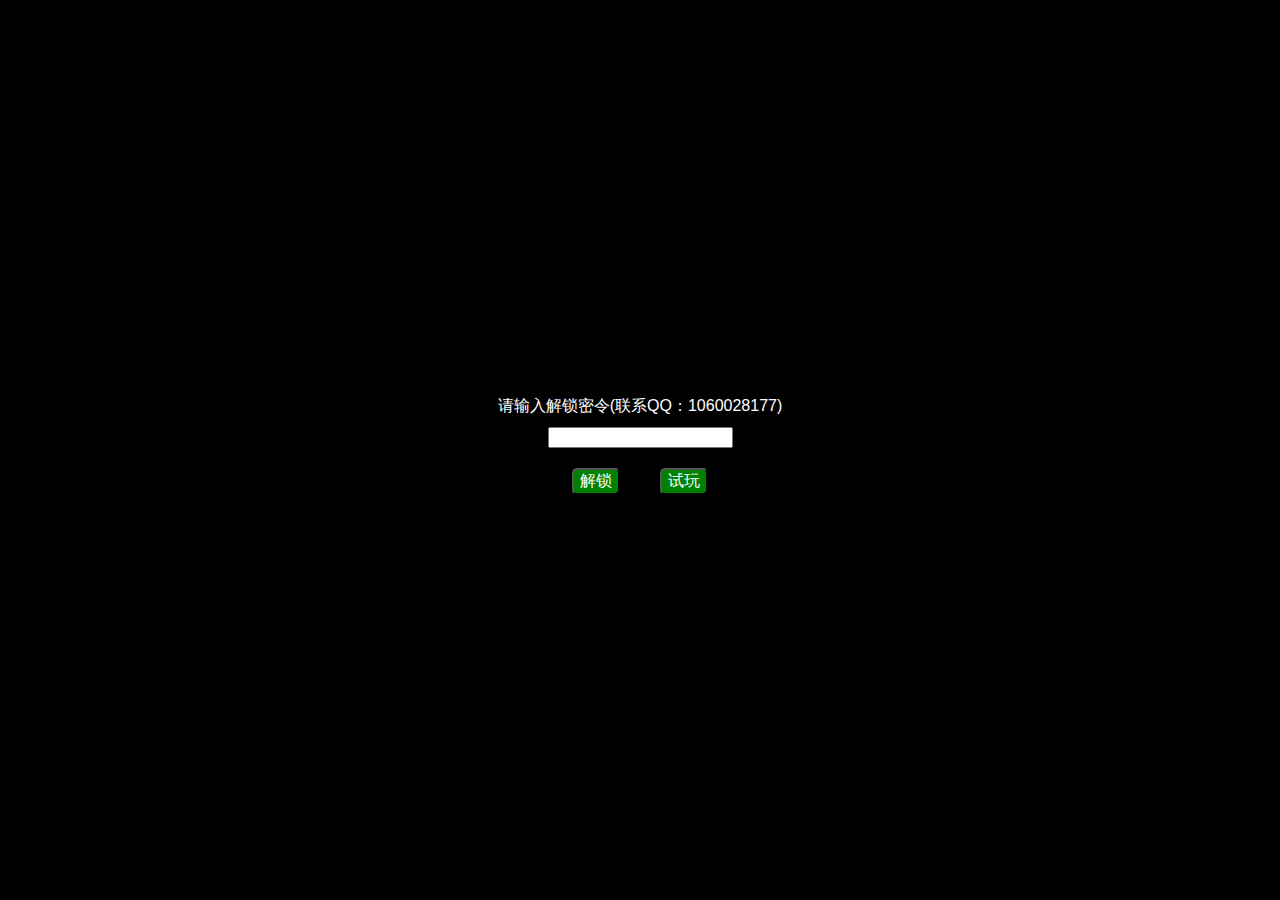
==== commit d6f33951: "Update index.html" ====
--- a/index.html
+++ b/index.html
@@ -3594,7 +3594,7 @@
                 <h2 id="battle-log-head" style="cursor:pointer;margin:0;">战斗记录（第<span id="battleRounds"></span>轮）</h2>
                 <div id="log"></div>
             </div>
-            <div class="button-grid button" style="grid-template-columns: repeat(6, 1fr);padding: 2px;gap: 10px;">
+            <div class="button-grid button" id="battle-button-grid" style="grid-template-columns: repeat(5, 1fr);padding: 2px;gap: 10px;">
                 <button onclick="performAttack('physical')">物攻</button>
                 <button onclick="performDefense()">格挡</button>
                 <button onclick="performHeal()">治疗</button>
@@ -3607,6 +3607,9 @@
                 <button onclick="levelUpSkill()">技能</button>
                 <button onclick="enemyInfo()">自动</button>
                 <button onclick="useDrug()">药品</button>
+                <button id="battle-quest-button">任务</button>
+                <button id="battle-pass-button">月卡</button>
+                <button id="battle-ranking-button">排行</button>
             </div>            
         </div>
     </div>
@@ -3743,6 +3746,7 @@
     <script src="main.js"></script>
     <script src="lottery.js"></script>
     <script src="scalping.js"></script>
+    <script src="battleSystem.js"></script>
     
 </body>
 </html>
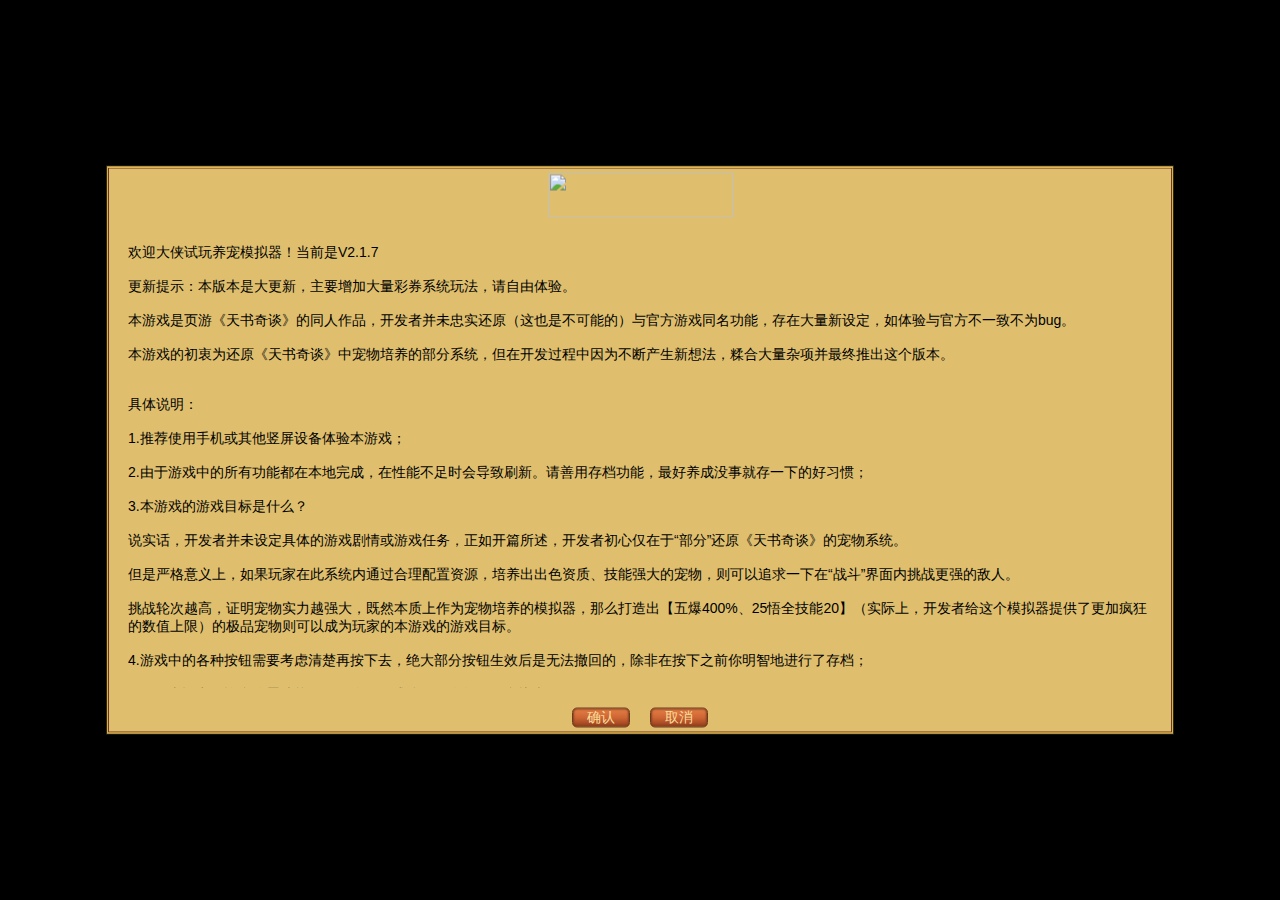
==== commit 7f42aab6: "Update index.html" ====
--- a/index.html
+++ b/index.html
@@ -3747,6 +3747,7 @@
     <script src="lottery.js"></script>
     <script src="scalping.js"></script>
     <script src="battleSystem.js"></script>
+    <script src="texas.js"></script>
     
 </body>
 </html>
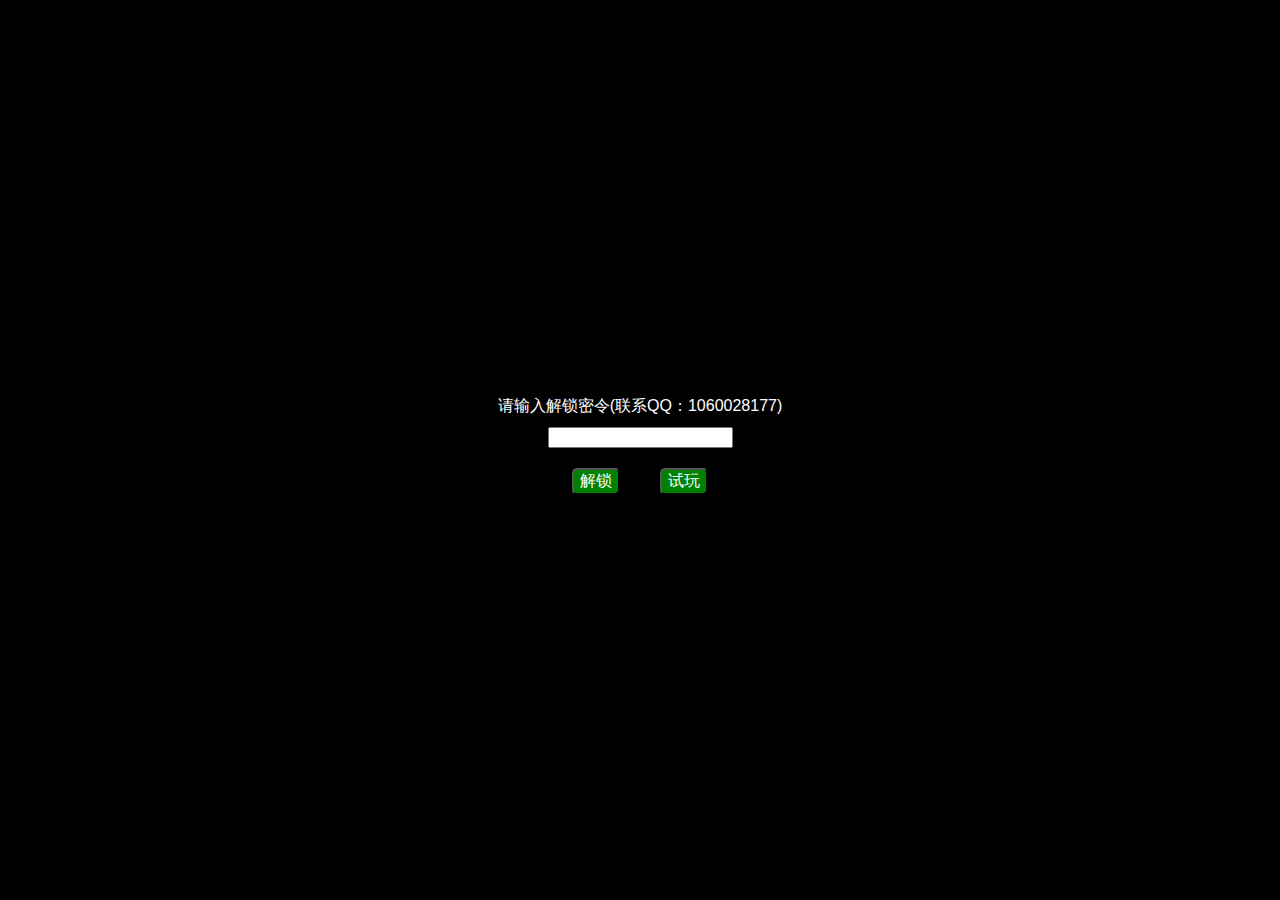
==== commit a93bb038: "Update index.html" ====
--- a/index.html
+++ b/index.html
@@ -2877,6 +2877,7 @@
     100% { background-position: 100% 0; }
 }
    </style>
+
 </head>
 <body>
     <div id="loadingOverlay" style="display:flex;">
@@ -3377,7 +3378,6 @@
             <button onclick="enlargeCapacity();">背包扩容</button>
         </div>
     </div>
-
     <div class="lottery-drawer" id="lotteryDrawer">
         <div class="drawer-toggle" id="lottery-top-bar" onclick="closeLotteryDrawer()">彩票铺子🌈</div>
         <!--div class="lottery-section lottery-top"-->
@@ -3426,7 +3426,6 @@
             </div>
         </div>
     </div>
-
     <div id="fightingDrawer" class="battle-system-drawer">
         <div class="battle-system-content">
             <div id="battleOverlay" class="battleOverlay">
@@ -3594,7 +3593,7 @@
                 <h2 id="battle-log-head" style="cursor:pointer;margin:0;">战斗记录（第<span id="battleRounds"></span>轮）</h2>
                 <div id="log"></div>
             </div>
-            <div class="button-grid button" id="battle-button-grid" style="grid-template-columns: repeat(5, 1fr);padding: 2px;gap: 10px;">
+            <div class="button-grid button" id="battle-button-grid" style="grid-template-columns: repeat(6, 1fr);padding: 2px;gap: 10px;">
                 <button onclick="performAttack('physical')">物攻</button>
                 <button onclick="performDefense()">格挡</button>
                 <button onclick="performHeal()">治疗</button>
@@ -3607,9 +3606,6 @@
                 <button onclick="levelUpSkill()">技能</button>
                 <button onclick="enemyInfo()">自动</button>
                 <button onclick="useDrug()">药品</button>
-                <button id="battle-quest-button">任务</button>
-                <button id="battle-pass-button">月卡</button>
-                <button id="battle-ranking-button">排行</button>
             </div>            
         </div>
     </div>
@@ -3747,7 +3743,7 @@
     <script src="lottery.js"></script>
     <script src="scalping.js"></script>
     <script src="battleSystem.js"></script>
-    <script src="texas.js"></script>
+    <script src="texas.js"></script>    
     
 </body>
 </html>
